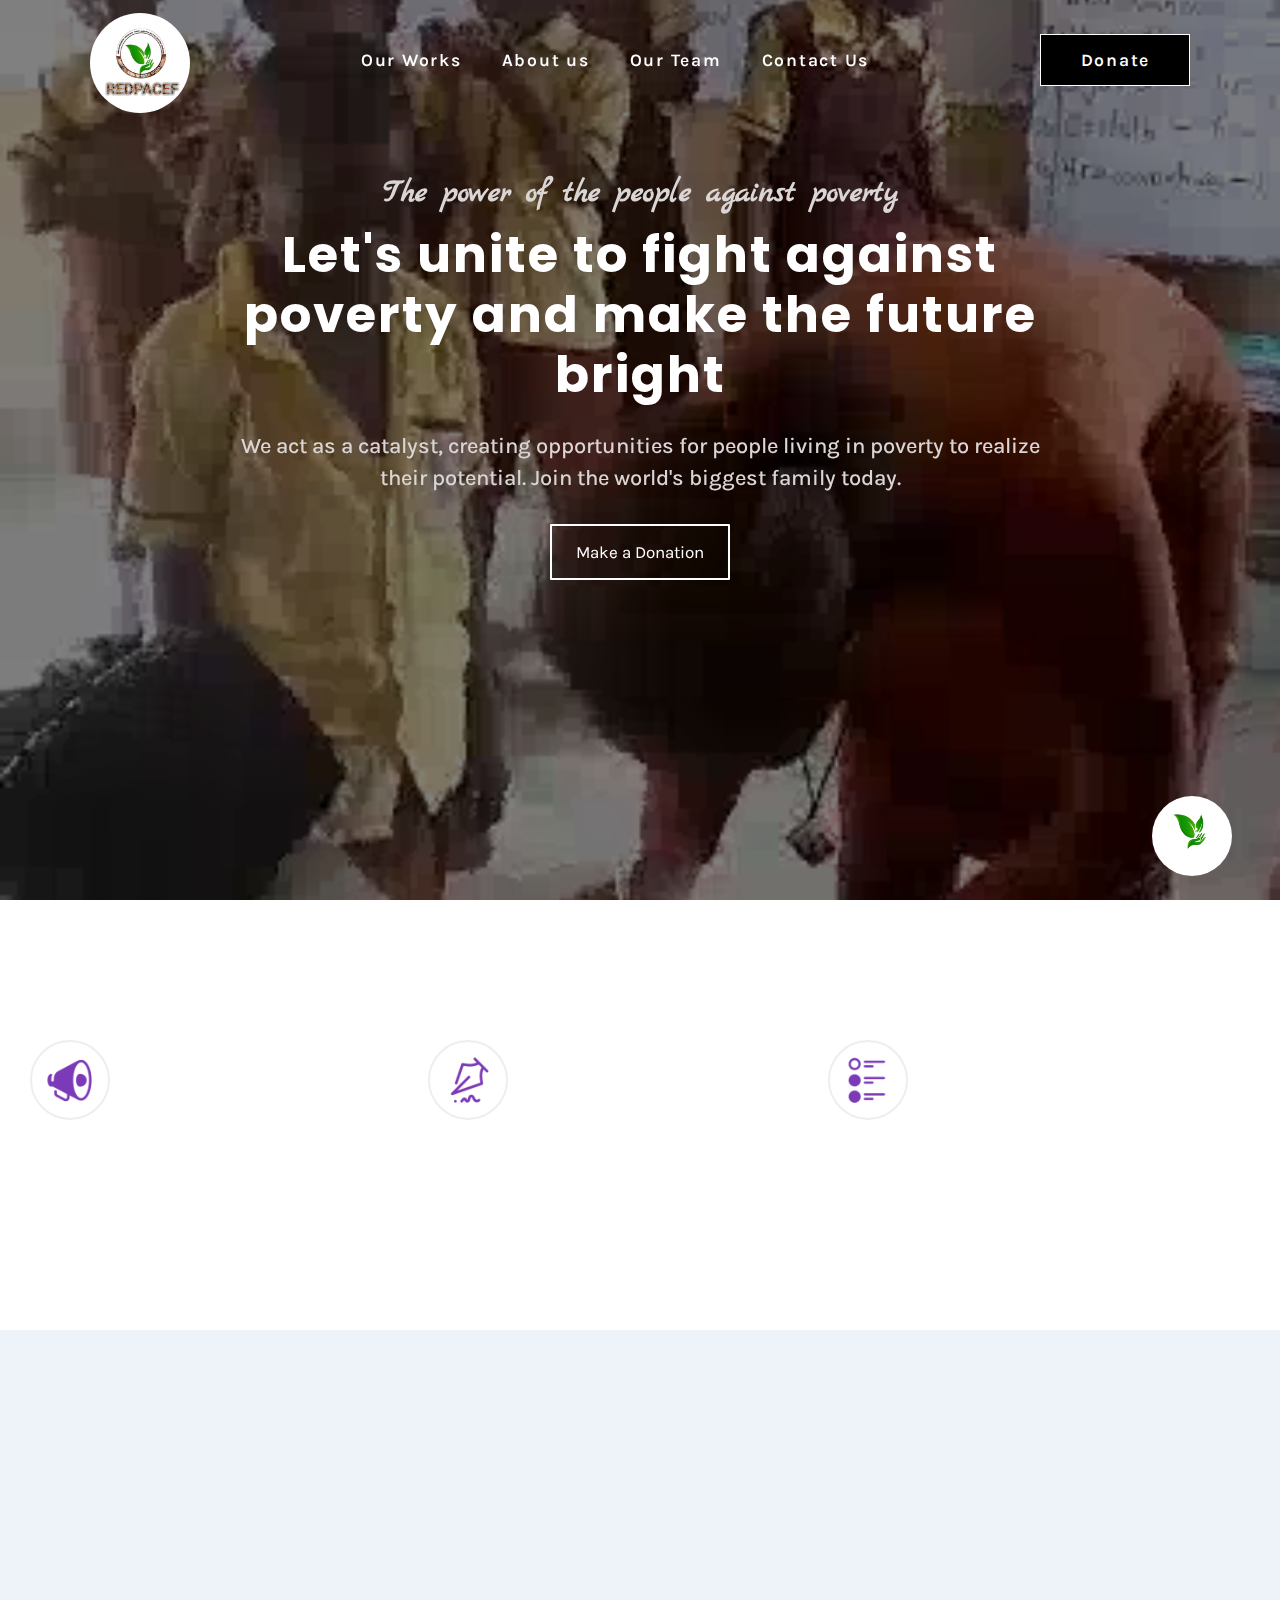
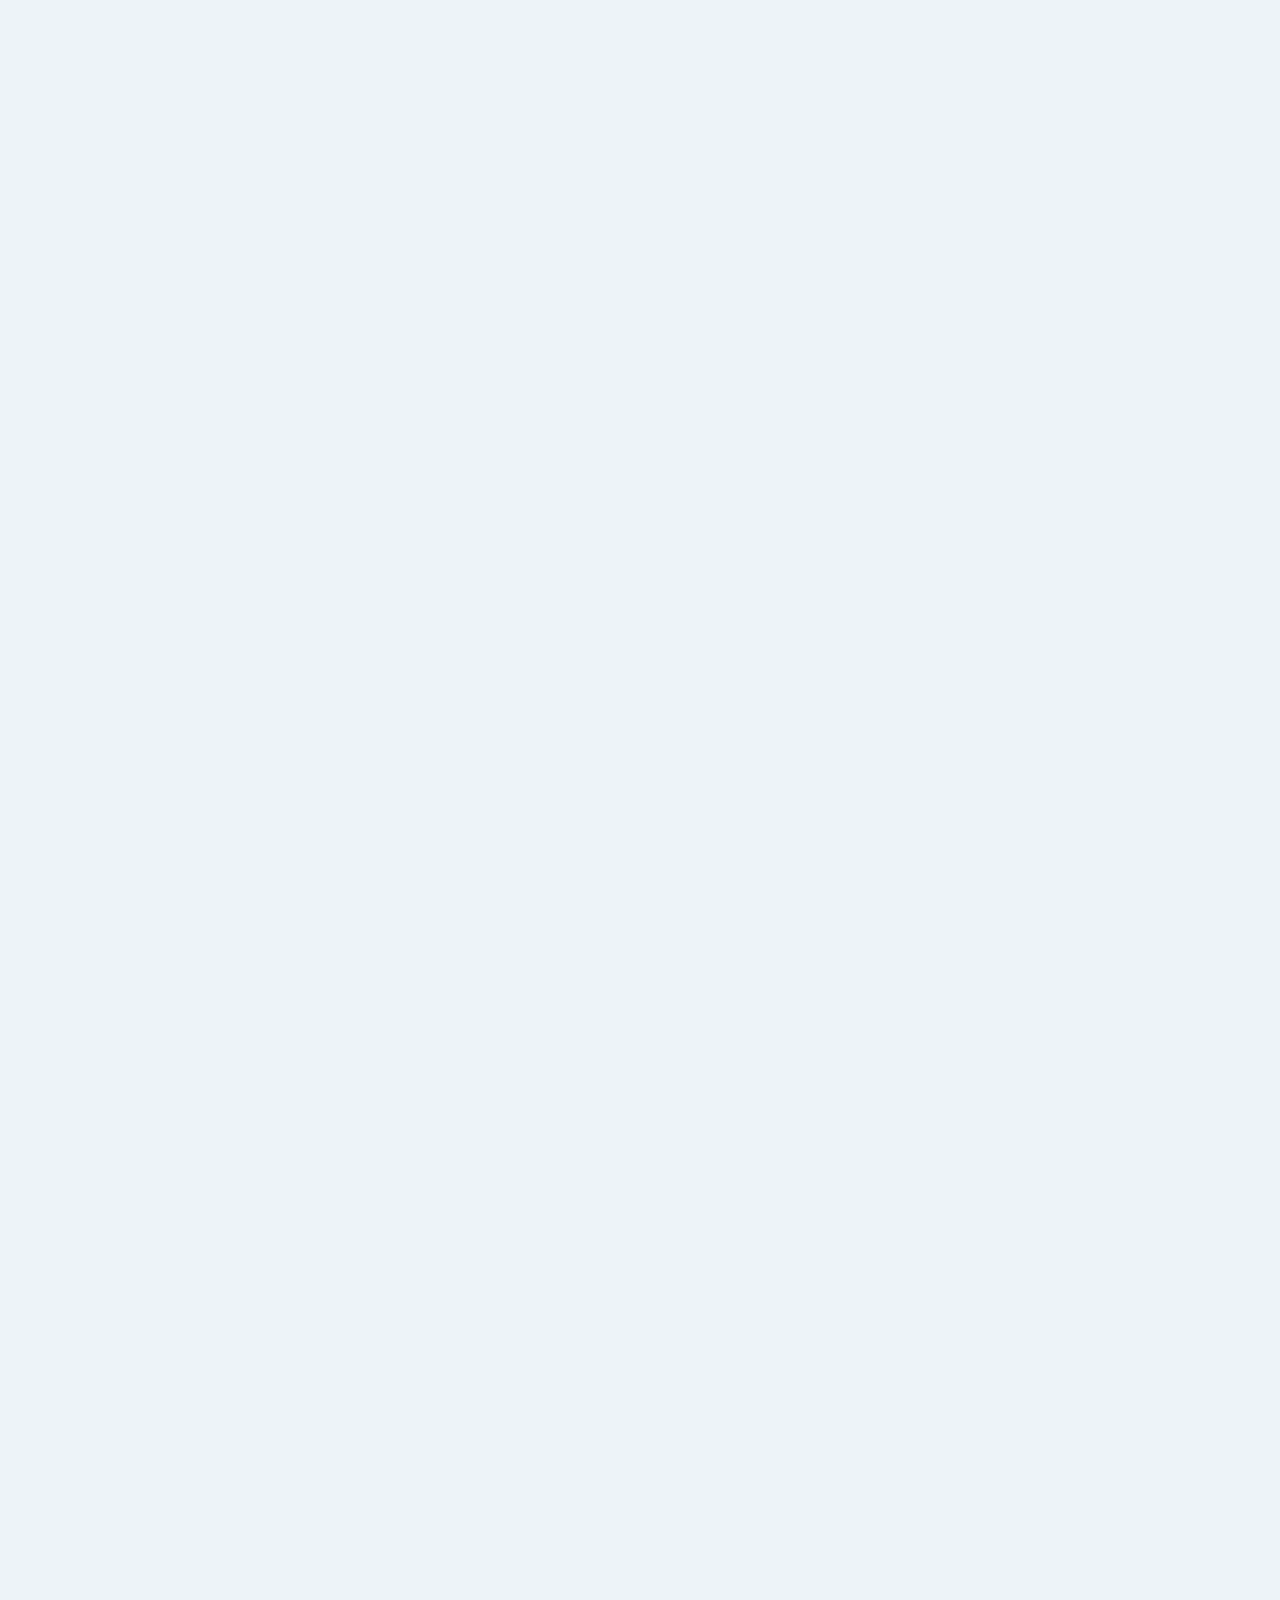
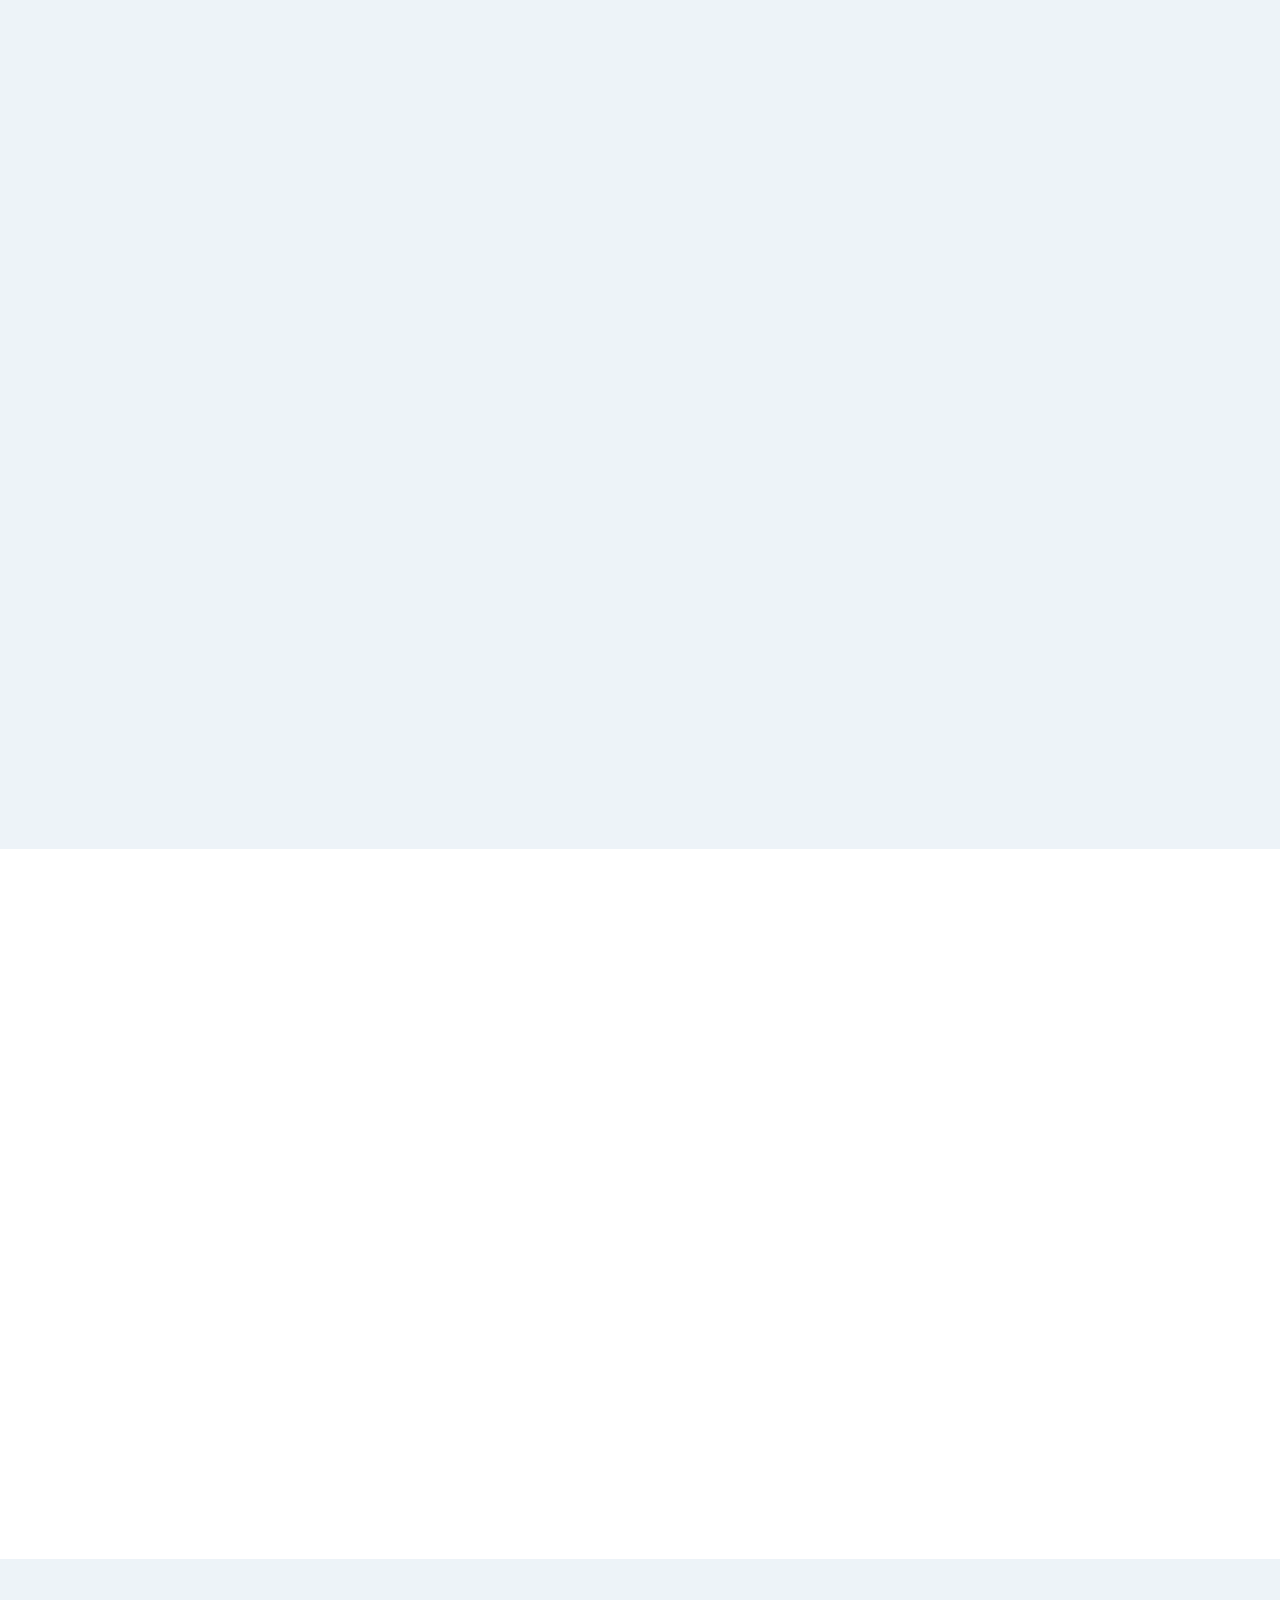
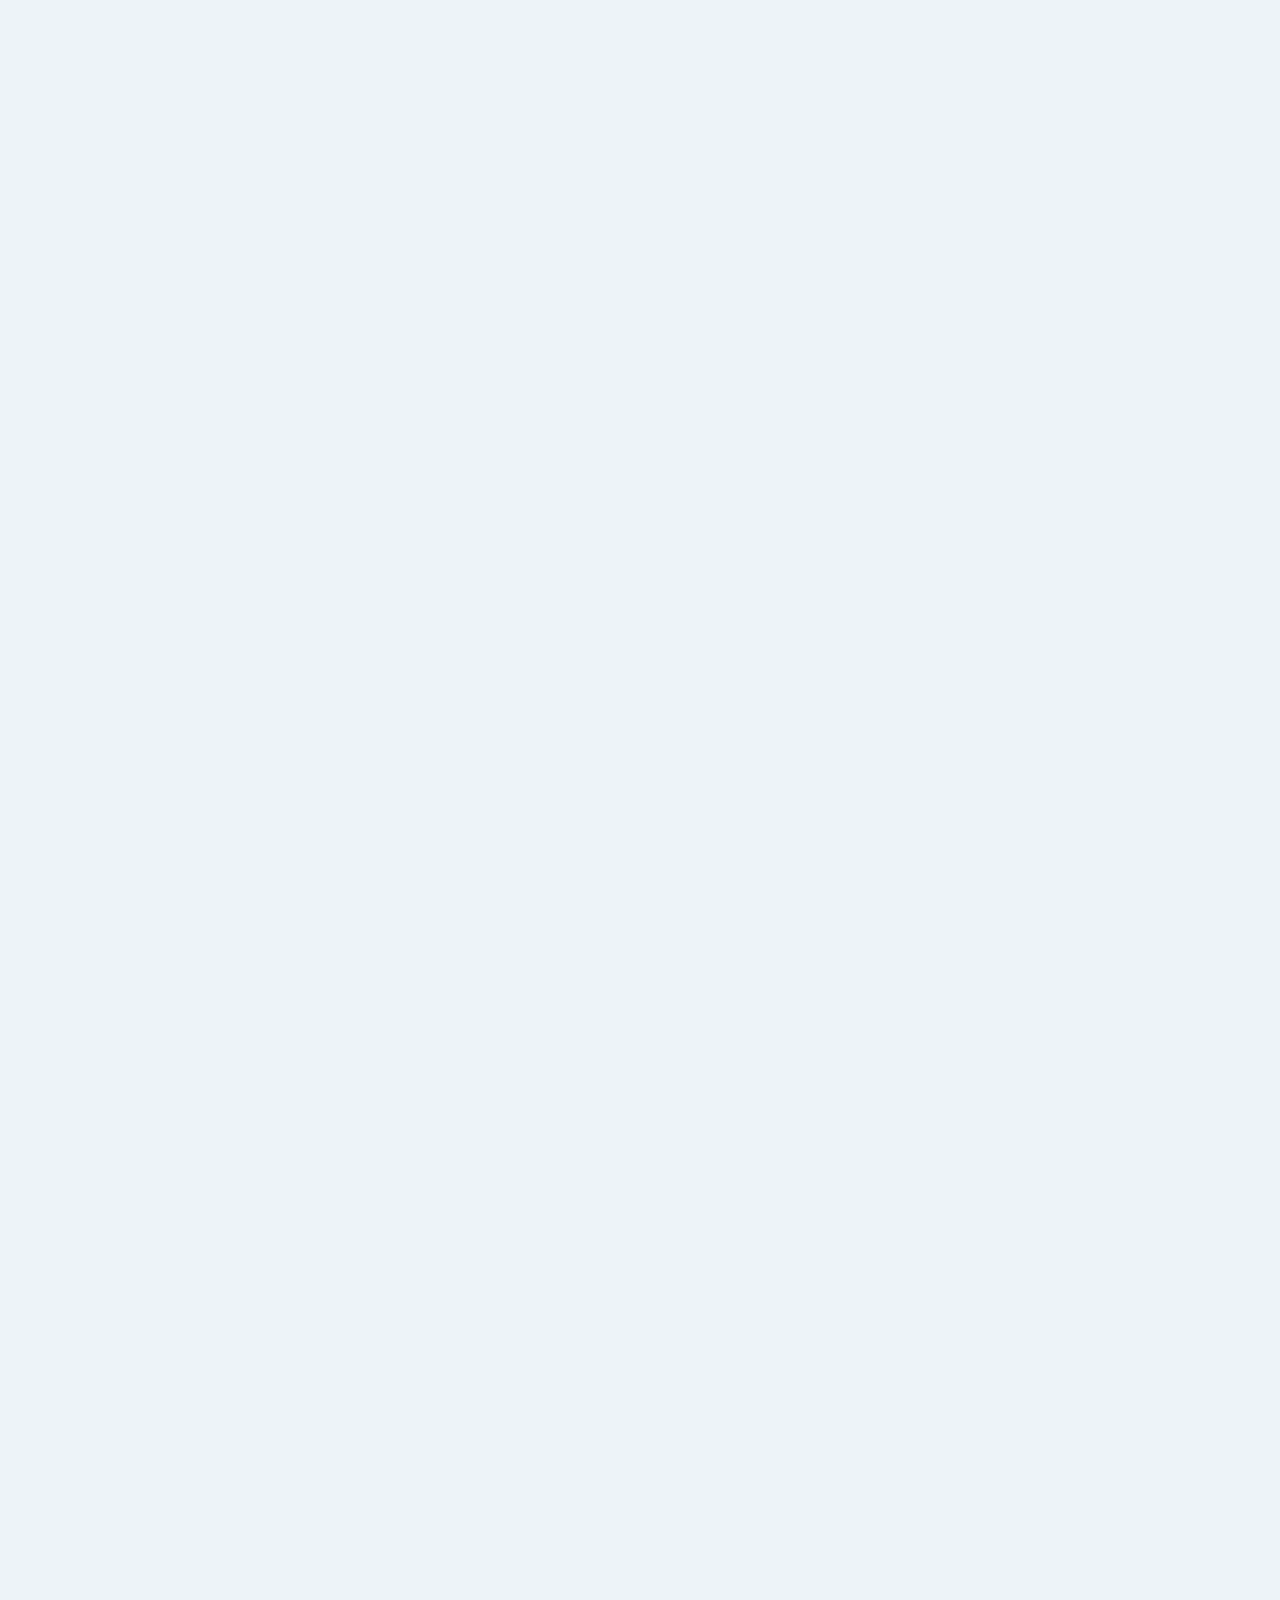
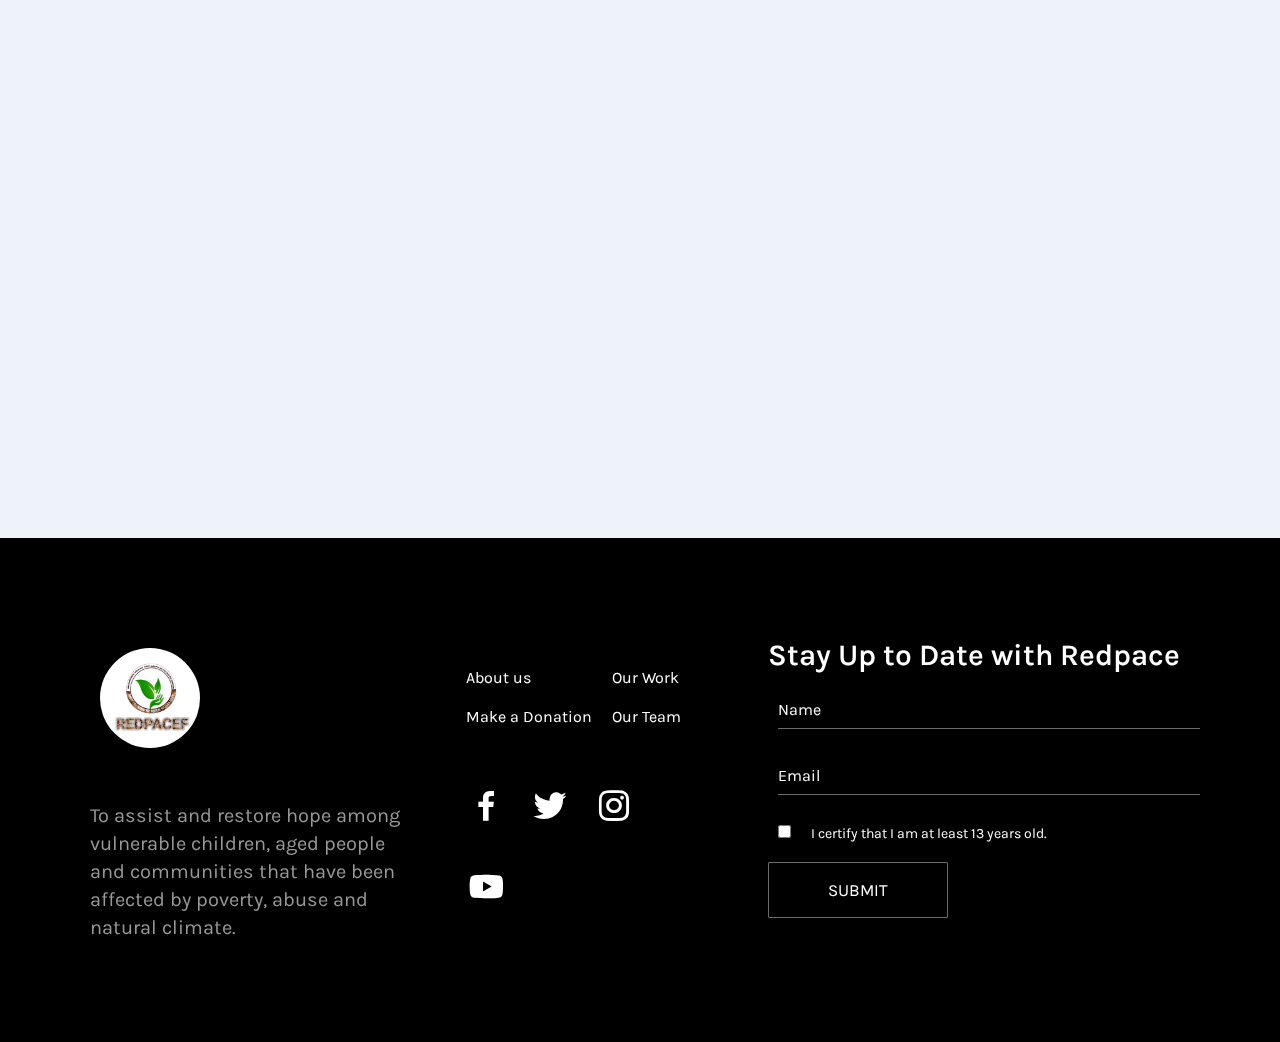
==== index.html @ 3abe515c "first commit" ====
<!DOCTYPE html>
<html lang="en">
<head>
    <meta charset="UTF-8">
    <meta name="viewport" content="width=device-width, initial-scale=1.0">
    <title>Redpace Foundation</title>
    <script defer src="index.js"></script>
    <link href="https://unpkg.com/aos@2.3.1/dist/aos.css" rel="stylesheet">
    <script src="https://unpkg.com/aos@2.3.1/dist/aos.js"></script>
    <link rel="preconnect" href="https://fonts.googleapis.com">
    <link rel="preconnect" href="https://fonts.gstatic.com" crossorigin>
    <link href="https://fonts.googleapis.com/css2?family=Karla:wght@200;300;400;500;600;700;800&display=swap" rel="stylesheet">    
    <link href='https://unpkg.com/boxicons@2.1.4/css/boxicons.min.css' rel='stylesheet'>
    <link rel="preconnect" href="https://fonts.googleapis.com">
    <link rel="preconnect" href="https://fonts.gstatic.com" crossorigin>
    <link href="https://fonts.googleapis.com/css2?family=Poppins:wght@200;300;400;500;600&display=swap" rel="stylesheet">
    <link rel="preconnect" href="https://fonts.googleapis.com">
    <link rel="preconnect" href="https://fonts.gstatic.com" crossorigin>
    <link href="https://fonts.googleapis.com/css2?family=Marck+Script&display=swap" rel="stylesheet">
    <link rel="stylesheet" href="css/index.css">
</head>
<body>
    <nav>
        <a class="logo-link" href="index.html"><img src="Images/logo.jpg" alt=""></a>
        <ul>
            <li data-aos="fade-up" data-aos-duration="600"><a href="#works">Our Works</a></li>
            <li data-aos="fade-up" data-aos-duration="200"><a href="#About">About us</a></li>
            <li data-aos="fade-up" data-aos-duration="600"><a href="#team">Our Team</a></li>
            <li data-aos="fade-up" data-aos-duration="400"><a href="#contact">Contact Us</a></li>
            <a class="donate-btn btn-donate" href="donate.html">Donate</a>
        </ul>
       <a class="donate-btn" href="donate.html">Donate</a>
        <div class="menu-icon"></div>
    </nav>

    <section class="home">
        <div class="home-content">
        <h2  data-aos="fade-up" data-aos-duration="900">The power of the people against poverty</h2>
        <h1  data-aos="fade-up" data-aos-duration="1200">Let's unite to fight against poverty and make the future bright</h1>
        <p  data-aos="fade-up" data-aos-duration="1500">We act as a catalyst, creating opportunities for people living in poverty to realize their potential. Join the world's biggest family today.</p>
        <a href="donate.html"><button  data-aos="fade-up" data-aos-duration="1600">Make a Donation</button></a>
        </div>
        <img src="Images/IMG-20231026-WA0020.jpg" alt="">
        <div class="video-cont">
        <video data-aos="fade-in" data-aos-duration="600" class="video" width="100%" height="100%" autoplay muted> <source src="video/5a1a7dff-c478-43d3-8184-77f9ff622167.mp4" type="video/mp4"></video></div>
    </section>

    <section id="mission">
        <div class="mission-container">
            <div class="mission-div">
                <div class="mission-img"><img src="Images/64fc615b1a7e3b207668d90c_ico-1.png" alt=""></div>
                <div class="mission-text">
                <div class="mission-txt-1">
                 <h1 data-aos="fade-up" data-aos-duration="200">Our Mission</h1>  
                 <p data-aos="fade-up" data-aos-duration="400"> To assist and restore hope among vulnerable children, aged people and communities that have been affected by poverty, abuse and natural climate.</p>
                </div></div>
            </div>
            <div class="mission-div">
                <div class="mission-img"><img src="Images/64fc61445e6e8fbe17f7fecb_ico-2.png" alt=""></div>
                <div class="mission-text">
                <div class="mission-txt-1">
                 <h1 data-aos="fade-up" data-aos-duration="600">Our Vision</h1>  
                 <p data-aos="fade-up" data-aos-duration="800">A community where children, vulnerable, aged people are empowered to improve their own livelihood through appropriate and affordable alternative.</p>
                </div></div>
            </div>
            <div class="mission-div">
                <div class="mission-img"><img src="Images/64fc614b6b4ef83f4e21b048_ico-3.png" alt=""></div>
                <div class="mission-text">
                <div class="mission-txt-1">
                 <h1 data-aos="fade-up" data-aos-duration="1000">Our Goals</h1>  
                 <p data-aos="fade-up" data-aos-duration="1200">To provide a holistic transformation of young and aged people, disadvantage communities by offering basic training and expose to life changing innovations</p>
                </div></div>
            </div>
        </div>
    </section>

    <section id="works">
        <div class="work-container">
            <div class="about-rhs">
                <div data-aos="fade-in-left" data-aos-duration="200" class="rhs-bottom">
                    <img  src="Images/IMG-20231026-WA0034.jpg" alt=""> 
                    <img src="Images/IMG-20231026-WA0033.jpg" alt="">
                </div>
            
                <div data-aos="fade-in-left" data-aos-duration="400" class="rhs-top">
                    <img src="Images/IMG-20231026-WA0036.jpg" alt="">
                    <img src="Images/IMG-20231026-WA0035.jpg" alt="">
                </div> 
            </div>
        
            <div data-aos="fade-in-right" data-aos-duration="600" class="about-lhs">
                <h1>Our Works</h1>
                <h2>Education impact 2023 (Sapele)</h2>   
                <p>Working to unmask inequalities in education, families who earn below $2 per day faces harsh economic realities that exclude them from modern education system. Fighting educational crisis globally, children in rural and under-served communities in Nigeria are left behind as they are not equipped to adapt or transition to the new methods of learning</p>
            </div>
        </div>
    </section>
    <section id="works">
        <div class="work-container">
            <div class="about-rhs">
                <div data-aos="fade-in-left" data-aos-duration="200" class="rhs-bottom">
                    <img  src="Images/okie.jpeg" alt=""> 
                </div>
            
            </div>
        
            <div data-aos="fade-in-right" data-aos-duration="600" class="about-lhs">  
                <p>Presentation of new uniforms to the Headmistress of okotie eboh primary school II Sapele Delta on  December 2023</p>
            </div>
        </div>
    </section>
    <section id="works">
        <div class="work-container">
            <div class="about-rhs">
                <div data-aos="fade-in-left" data-aos-duration="200" class="rhs-bottom">
                    <img  src="Images/before.jpeg" alt=""> 
                </div>
            
            </div>
        
            <div data-aos="fade-in-right" data-aos-duration="600" class="about-lhs">  
                <h2>REDPACE Foundation visited Okotie Eboh Primary School || Sapele on April 2022</h2>
                <p>Transforming dreams into reality, REDPACE Foundation recently brought smiles to Okotie Eboh Primary School II pupils in Sapele, Delta State. A wave of joy swept through the classrooms as we provided them with brand-new school uniforms, igniting a sense of pride and unity. Together, we believe in the power of education to shape brighter futures. By dressing these young minds in confidence, we pave the way for a promising tomorrow. Join us on this journey of empowerment and make a lasting impact on these eager learners.</p>
            </div>
        </div>
    </section>
    <section id="works">
        <div class="work-container">
            <div class="about-rhs">
                <div data-aos="fade-in-left" data-aos-duration="200" class="rhs-bottom">
                    <img  src="Images/after.jpeg" alt=""> 
                </div>
            
            </div>
        
            <div data-aos="fade-in-right" data-aos-duration="600" class="about-lhs">  
                <h2></h2>
                <p>Pupils of Okotie eboh primary school II Sapele on New Uniforms outfit</p>
            </div>
        </div>
    </section>
    <section id="works">
        <div class="work-container">
            <div class="about-rhs">
                <div data-aos="fade-in-left" data-aos-duration="200" class="rhs-bottom">
                    <img  src="Images/visit.jpeg" alt=""> 
                </div>
            
            </div>
        
            <div data-aos="fade-in-right" data-aos-duration="600" class="about-lhs">  
                <h2></h2>
                <p>Unlocking hope and smiles, REDPACE Foundation extends a compassionate hand to orphanages, providing vital support. Together, we nurture dreams, offering education, healthcare, and a loving environment. Join us in making a difference, as every contribution amplifies the impact of our collective love and care.</p>
            </div>
        </div>
    </section>
    <section id="works">
        <div class="work-container">
            <div class="about-rhs">
                <div data-aos="fade-in-left" data-aos-duration="200" class="rhs-bottom">
                    <img  src="Images/orphan.jpeg" alt=""> 
                </div>
            
            </div>
        
            <div data-aos="fade-in-right" data-aos-duration="600" class="about-lhs">  
                <h2>REDPACE Foundation visited Testimony Orphanage Home Sapele on April 2022.</h2>
                <p>In April 2022, REDPACE Foundation embarked on a heartwarming journey to Testimony Orphanage Home in Sapele. The visit was not just a philanthropic endeavor; it was a testament to our commitment to spreading compassion and brightening the lives of those in need.</p>
            </div>
        </div>
    </section>

    <section id="works">
        <div class="work-container">
            <div class="about-rhs">
                <div data-aos="fade-in-left" data-aos-duration="200" class="rhs-bottom">
                    <iframe width="100%" height="250" src="https://www.youtube.com/embed/44tSZSJahOA?feature=share" frameborder="0" allowfullscreen="allowfullscreen" allow="fullscreen; gyroscope"></iframe>
                </div>
            
            </div>
        
            <div data-aos="fade-in-right" data-aos-duration="600" class="about-lhs">  
                <h2>REDPACE Foundation visited Testimony Orphanage Home Sapele on April 2022.</h2>
                <p>In April 2022, REDPACE Foundation embarked on a heartwarming journey to Testimony Orphanage Home in Sapele. The visit was not just a philanthropic endeavor; it was a testament to our commitment to spreading compassion and brightening the lives of those in need.</p>
            </div>
        </div>
    </section>


    <section id="About">
        <div class="about-container">
        <div data-aos="fade-up" data-aos-duration="200" class="about-lhs"><h1>About Us</h1>
         <h2>Welcome to Redpace Foundation</h2>   
        <p>The Rural Environmental Development Poverty Alleviation and Child's Education Foundation was founded in 2021 by A. A. Saint 
            The Foundation was born out of the great passion for changing life positively.</p>
        <div data-aos="fade-up" data-aos-duration="400" class="btns">
        <a href="#About"><button class="about-btn"  data-aos="fade-up" data-aos-duration="1800">About Us</button></a>
        <a href="donate.html"><button class="about-btn"  data-aos="fade-up" data-aos-duration="1800">Make a Donation</button></a>
        </div></div>
         <div class="about-rhs">
        <div data-aos="fade-in-right" data-aos-duration="600" class="rhs-bottom">
            <img src="Images/IMG-20231103-WA0009.jpg" alt=""> 
        </div>
        <div data-aos="fade-in-right" data-aos-duration="800" class="rhs-top">
            <img src="Images/IMG-20231103-WA0005.jpg" alt="">
            <img src="Images/IMG-20231103-WA0008.jpg" alt=""></div> 
        </div></div>
    </section>
    <section id="team">
        <h1 data-aos="fade-up" data-aos-duration="200">Our Team</h1>
        <h2 data-aos="fade-up" data-aos-duration="400">Board of Directors</h2>
         <h3 data-aos="fade-up" data-aos-duration="600">REDPACE is committed to making positive change in Nigeria and globally.</h3>
         <div data-aos="fade-up" data-aos-duration="800" class="our-team">
            <div class="team-member">
                <img src="Images/IMG-20231103-WA0004.jpg" alt="">
                <div class="team-text">
                <p>AKPOWEVWE AGHOGHO SAINT</p>
                <p>MD/CEO/Founder</p>
                </div>
            </div>

            <div class="team-member">
                <img src="Images/IMG-20231103-WA0014.jpg" alt="">
                <div class="team-text">
                <p>Engr ERIGHA ONAKPOMA</p>
                <p>BOARD ADMINNISTRATIVE DIRECTOR</p>
                </div>
            </div>

            <div class="team-member">
                <img src="Images/Gia Mori.jpeg" alt="">
                <div class="team-text">
                <p>GAIA MORI</p>
                <p>BOARD PROGRAM/PROJECT CONSULTANT</p>
                </div>
            </div>

            <div class="team-member">
                <img src="Images/IMG-20231105-WA0019.jpg" alt="">
                <div class="team-text">
                <p>ENGR OBAZUAYE TOLURUNJU</p>
                <p>BOARD PROJECT DIRECTOR</p>
                </div>
            </div>

            <div class="team-member">
                <img src="Images/weird.jpeg"alt="">
                <div class="team-text">
                <p>DANNIS TOHANRO</p>
                <p>BOARD PROJECT MANAGER/CONSULTANT</p>
                </div>
            </div>
    </section>
    <section id="team">
        <h2 data-aos="fade-up" data-aos-duration="200">TEAM</h2>
         <div data-aos="fade-up" data-aos-duration="800" class="our-team">
            <div class="team-member">
                <img src="Images/ANDREW.jpeg" alt="">
                <div class="team-text">
                <p>ANDREW DAUTIYA</p>
                <p>PROJECT REARSHER</p>
                </div>
            </div>

            <div class="team-member">
                <img src="Images/OGO.jpeg" alt="">
                <div class="team-text">
                <p>OGO OBIYE BLESSING</p>
                <p>FIELD MANAGER</p>
                </div>
            </div>

            <div class="team-member">
                <img src="Images/IMG-20231105-WA0016.jpg" alt="">
                <div class="team-text">
                <p>EJIRO ANDREW</p>
                <p>EDITOR</p>
                </div>
            </div>
    </section>
    <section id="team">
        <h2 data-aos="fade-up" data-aos-duration="200">Global Advisory Board</h2>
         <div data-aos="fade-up" data-aos-duration="800" class="our-team">
            <div class="team-member">
                <img src="Images/PROMISE.jpeg" alt="">
                <div class="team-text">
                <p>PROMISE EMUDIAGA KIGHO</p>
                <p>Advisory Board Member</p>
                </div>
            </div>


            <div class="team-member">
                <img src="Images/PRINCE.jpeg" alt="">
                <div class="team-text">
                <p>Prince Tiomeme Osioh</p>
                <p>Advisory Board Member</p>
                </div>
            </div>
            
            
           
         </div>
    </section>

    <section id="contact">
        <div class="about-left">
            <div class="img-about" ><img src="Images/logo.jpg" alt=""></div>
            <p>To assist and restore hope among vulnerable children, aged people and communities that have been affected by poverty, abuse and natural climate.</p>
        </div>
        <div class="about-mid">
            <div class="nav">
            <div class="nav-left">
                <a href="#about"><p>About us</p></a>
                <a href="donate.html"><p>Make a Donation</p></a>
            </div>
            <div class="nav-right">
                <a href="#works"><p>Our Work</p></a>
                <a href="#team"><p>Our Team</p></a>
            </div>
        </div>
            <div class="socials">
                <i class='bx bxl-facebook'></i>
                <i class='bx bxl-twitter' ></i>
                <i class='bx bxl-instagram' ></i>
                <i class='bx bxl-youtube' ></i>
            </div>
        </div>
        <div class="about-right">
            <h1>Stay Up to Date with Redpace</h1>
            <div class="form">
                <input type="text" placeholder="Name">
            </div>
            <div class="form">
                <input type="email" placeholder="Email">
            </div>
            <div class="checkbox"><input class="check" type="checkbox">
            <p>I certify that I am at least 13 years old.</p></div>
            <button class="about-button">SUBMIT</button>
        </div>
    </section>
</body>
</html>
---- css/index.css ----
* {
    padding: 0;
    margin: 0;
    box-sizing: border-box;
    font-family: 'Karla', sans-serif;
}
html {
    scroll-behavior: smooth;
}
nav {
    position: fixed;
    padding: 60px 7%;
    justify-content: space-between;
    align-items: center;
    height: 6em;
    width: 100%;
    overflow: hidden;
    display: flex;
    z-index: 10;
    transition: 0.1s ease-in-out;
}
nav img {
    width: 100px;
    height: 100px;
    border-radius: 100%;
    margin-top: 10px;
}
.nav-active {
    background-color: #fff;
}
.nav-active nav img {
    border: 1px solid #000;
} 
.nav-active h1 {
    color: black;
}
.nav-active a {
    color: black;
}
.nav-active .donate-btn {
    color: #fff;
}
li {
    list-style: none;
    margin: 0 20px;
}
.menu-icon {
    display: none;
    width: 25px;
    height: 3px;
    background-color: #fff;
    transform: translateY(-50%);
    transition: 0.5s;
    border-radius: 5px;
    cursor: pointer;
    z-index: 1000;
    
}

.menu-icon::before
 {
    content: '';
    position: absolute;
    width: 25px;
    height: 3px;
    background: black;
    transition: 0.5s;
    border-radius: 5px;
}
.menu-icon::after {
    content: '';
    position: absolute;
    width: 25px;
    height: 3px;
    background: black;
    transition: 0.5s;
    border-radius: 5px;
}
.donate {
    padding: 160px 7% 100px 7%;
    background-color: #edf3f8;
}
.donate h1 {
    font-size: 1.5rem;
    color: #666666;
    letter-spacing: 3px;
    margin-bottom: 20px;
    text-align: center;
    line-height: 1.2;    
}
.donate h2 {
    font-size: 3.0625rem;
    letter-spacing: 1.5px;
    line-height: 1.2244897959;
    letter-spacing: 3px;
    margin-top: 25px;
    margin-bottom: 100px;
    text-align: center;
    font-weight: 800;
}
.donate-container {
    display: flex;
    gap: 50px;
}
.donate-left p{
    font-size: 16pt;
    letter-spacing: 0;
    line-height: 1.4;
}
.donate-right {
    padding: 10px;
    background-color: #fff;
}
.donate-right img {
    box-shadow: 0 15px 40px rgba(0,0,0,.26);    
    margin: 25px auto 0;
    max-width: 540px;
    min-height: 600px;
    padding: 0 ;
    object-fit: cover;
}
.donate-left-box p {
    font-size: 16px;
    line-height: 20px;
    text-align: center;
    font-weight: 600;
}
.buttons button {
    transition: all 0.2s ease-in-out 0s;
    border: 2px solid rgb(224, 224, 224);
    color: rgba(0, 0, 0, 0.9);
    height: 56px;
    margin: 2px;
    font-weight: 700;
    background-color: rgb(224, 224, 224);
    border-radius: 8px;
    box-shadow: none;
}
.buttons button:hover {
    background-color: #000;
    color: #fff;
}
.check {
    width: auto;
}
.input {
    width: 100%;
    display: flex;
    margin-left: auto;
    margin-right: auto;
    color: #000;
    background-color: rgb(224, 224, 224);
    border: 0;
    height: 56px;
    margin-top: 20px;
    border-radius: 8px;
}
.input::placeholder {
    color: #000;
    font-weight: 600;
    font-size: 14px;
    text-align: center;
}
.checkbox {
    color: #000;
    margin: 20px auto 20px auto;
}
.checkbox p {
    color: #fff;
    font-size: 14px;
}
.check-p {
    color: #000;
}
.submit {
    background-color: #000;
    width: 100%;
    border-radius: 8px;
    margin-left: auto;
    margin-right: auto;
}
.donate-btn {
    padding: 15px;
    width: 150px;
    background: #000;
    border: 1px solid #fff;
    text-align: center;
    transition: .4s ease-in;
}
.donate-btn:hover{
    background: #fff;
    color: #000;
}
.donate-left-box span {
    display: flex;
    justify-content: center;
    align-items: center;
    width: 160px;
    margin: 30px auto 30px auto;
    text-align: center;
    height: 40px;
    border-radius: 20px;
    font-size: 1.2rem;
    color: #fff;
    background-color: #000;
}
.buttons {
    display: grid;
    margin-top: 20px;
    justify-content: center;
    grid-template-columns: auto auto;
    grid-template-rows: auto;
    gap: 10px;
}
.nenu-icon::before {
    top: -10px;
}
.menu-icon::after {
    bottom: 10px;
}
.menu-icon.active {
    background-color: white;
}
.menu-icon.active::before {
    top: 0;
    transform: rotate(45deg);
}
.menu-icon.active::after {
    top: 0;
    transform: rotate(135deg);
} 
nav ul {
    display: flex;
}
.logo-link:hover {
    padding: 0;
    background-color: transparent;
}
.donate-list a {
    color: #000;
}
nav a {
    text-decoration: none;
    color: white;
    font-size: 1.1em;
    letter-spacing: 1.75px;
    font-weight: 600;
    transition: ease-in 0.2s;
}
nav a:hover {
    color: #d8d1d1;
}
.home {
    width: 100%;
    height: 100vh;
    padding-bottom: 11em;
    padding-left: 7%;
    padding-right: 7%;
    padding-top: 11em;
    background-position: sticky;
    background-repeat: no-repeat;
    background-position: 50% 50%;
    background-size: cover;
}
.video-cont {
    width: 100%;
    height: 100vh;
    overflow: hidden;
    object-fit: cover;
}
.video {
    width: 100%;
    height: 100%;
    object-fit: cover;
    position: absolute;
    object-position: 50% 50%;
    left: 0;
    top: 0;
    filter:brightness(50%);
    right: 0;
    overflow: hidden;
    bottom: 0;
    z-index: -1;
}
video {
    filter: brightness(70%);
}
.home-content {
    width: 800px;
    height: 100%;
    text-align: center;
    margin: auto;
}
.home h1 {
    color: #fff;
    font-size: 50px;
    line-height: 60px;
    font-weight: 700;
    padding: 5px 0px;
    letter-spacing: 2px;
    margin-bottom: 10px;
    font-family: 'Poppins', sans-serif;
}
.home h2 {
    color: #dbd6d6;
    font-size: 32px;
    line-height: 24px;
    font-weight: 900;
    padding: 5px 0px;
    font-family: 'Marck Script', cursive;
    margin-bottom: 10px;
}
.home p {
    padding-top: 10px;
    color: #dbd6d6;
    font-size: 22px;
    line-height: 32px;
    font-weight: 500;
    padding-bottom: 30px;
}
button {
    width: 180px;
    height: 56px;
    border-radius: 1px;
    color: #fff;
    background: transparent;
    font-size: 17px;
    border: 2px solid #fff;
}
button:hover {
    background-color: #fff;
    color: #000;
}
.home img {
    width: 80px;
    height: 80px;
    border-radius: 100%;
    position: absolute;
    right: 3em;
    bottom: 1.5em;
}
#mission {
    height: 100%;
    background-color: #fff;
    display: flex;
}
.mission-container {
    
    padding-left: 30px;
    padding-right: 30px;
    margin: auto;
    height: 100%;
    padding-top: 140px;
    padding-bottom: 140px;
    width: 100%;
    display: flex;
    position: relative;
}
.mission-div {
    display: flex;
    justify-content: space-between;
}
.mission-img img {
    width: 80px;
    height: 80px;
    border: 2px solid #eee;
    border-radius: 100%;
    padding: 10px;
}
.mission-img img:hover {
    background-color: purple;
}
.mission-txt-1 {
    width: 90%;
    padding-left: 20px;
}
.mission-txt-1 h1 {
    font-size: 1.5em;
    margin-bottom: 10px;
    font-weight: 500;
}
.mission-txt-1 p {
    font-size: 1em;
    line-height: 1.4;
}
#works {
    height: 100%;
    background-color: #edf3f8;
    display: flex;
}

.about-container {
    display: flex;
    gap: 50px;
    padding: 100px 7% 100px 7%;
    justify-content: space-between;
}
.work-container {
    display: flex;
    gap: 50px;
    padding: 20px 7% 30px 7%;
    justify-content: space-between;
}
.about-lhs {
    text-align: left;
    margin-top: auto;
    width: 45%;
    margin-bottom: auto;
}
.btns {
    display: flex;
    gap: 10px;
    margin-top: 30px;
}
.about-btn {
    background-color: #000;
    color: #fff;
    padding: 15px;
} 
.about-lhs h2 {
    font-size: 1.5625rem;
    letter-spacing: 0;
    line-height: 1.4;
    margin-bottom: 30px;
    margin-top: 20px;
    font-weight: 500;
    font-family: 'Poppins', sans-serif;
}
.about-lhs h1 {
    font-size: 3rem;
    color: #000;
    letter-spacing: 1.5px;
    line-height: 1.25;
    font-weight: 900;
    margin-bottom: 10px;
    font-family: 'Poppins', sans-serif;
}
.about-lhs p {
      font-size: 1.25rem;
      letter-spacing: 0;
      line-height: 1.4;
      color: #999999;
}
.about-rhs {
    display: block;
    gap: 20px;
    width: 50%;
}
.rhs-top {
    display: flex;
    gap: 10px;
    margin-top: 10px;
}
.rhs-bottom {
    display: flex;
    gap: 10px;
}
.rhs-bottom img {
    width: 100%;
    padding: 10px;
    background-color: #fff;
    height: 250px;
    object-fit: cover;
    object-position: 50% 20%;
}
.btn-donate {
    display: none;
}
.rhs-top img:nth-child(1) {
    width: 100%;
    height: 250px;
    padding: 10px;
    background-color: #fff;
    object-fit: cover;
}
.rhs-top img:nth-child(2) {
    width: 100%;
    padding: 10px;
    background-color: #fff;
    height: 250px;
    object-fit: cover;
}
#team h2 {
    font-size: 3rem;
    color: #000;
    letter-spacing: 1.5px;
    line-height: 1.25;
    font-weight: 900;
    text-align: center;
    font-family: 'Poppins', sans-serif;
    }
    
#team h1 {
    font-size: 1.5625rem;
    letter-spacing: 0;
    line-height: 1.4;
    margin-top: 20px;
    font-weight: 500;
    text-align: center;
    font-family: 'Poppins', sans-serif;
    }
#team h3{
    font-size: 1.25rem;
    letter-spacing: 0;
    line-height: 1.4;
    color: #999999;
    text-align: center;
}
.team-text p:nth-child(1) {
    font-size: 1rem;
    margin-top: 10px;
    margin-bottom: 10px;
    font-weight: 700;
    text-align: center;
    font-family: 'Poppins', sans-serif;
}
.team-text p:nth-child(2) {
    font-size: 0.9rem;
    font-weight: 500;
    text-align: center;
}
#team {
    padding: 50px 7% 50px 7%;
    background-color: #edf3f8;
    
}
.our-team {
    display: grid;
    grid-template-columns: 1fr 1fr 1fr 1fr;
    grid-auto-rows: auto auto;
    gap: 10px;
    margin-top: 60px;
}
.donate {
    height: 100%;
}
.team-member {
    width: 100%;
    padding: 15px;
    background-color: #fff;
    border-radius: 8px;
    height: auto;
}
.team-member img {
    width: 100%;
    height: 250px;
}

.bx {
    color: #fff;
    font-size: 40px;
    margin-top: 40px;
    margin-right: 20px;

}
label {
    color: #fff;
}
.img-about img{
    width: 120px;
    height: 120px;
    padding: 10px;
    border-radius: 100%;
    object-fit: cover;
    margin-bottom: 40px;
}
#contact {
    background-color: #000;
    display: flex;
    padding: 100px 7% 100px 7%;
    gap: 60px;
}
.nav {
    display: flex;
    color: #d8d8dd;
    gap: 20px;
    margin-top: 30px;
}
.nav a {
    text-decoration: none;
    color: #fff;
}
.about-left {
    width: 30%;
}
.about-right {
    width: 40%;
}
.about-left p {
    font-size: 1.25rem;
    letter-spacing: 0;
    line-height: 1.4;
    color: #999999;
}
.nav-left p {
    margin-bottom: 20px;
}
.nav-right p {
    margin-bottom: 20px;
}
.about-right h1 {
    font-size: 1.87rem;
    color: #fff;
    font-weight: 600;
    margin-bottom: 20px;
}
.form {
    margin-bottom: 30px;
}
input {
    background-color: transparent;
    border: 1px solid #6b6b6b;
    border-width: 0px 0px 1px 0px;
    margin-left: 10px;
    padding: 10px 0;
    color: #fff;
    width: 100%;
}

::placeholder {
    color: #fff;
    font-size: 16px;
}
.checkbox {
    align-items: flex-start;
    color: #fff;
    display: flex;
    font-size: 16px;
    margin-bottom: 20px;
    gap: 20px;
}
.about-button {
    background-color: transparent;
    border: 1px solid #6b6b6b;
    border-radius: 1px;
}
@media only screen  and (max-width: 420px) {
    .menu-icon {
        display: block;}
    ul.active {
        left: 0;
        transition: 0.5s ease-in;
    }
    .nav-active .donate-btn {
    color: #fff;
}
.donate-container {
    display: block;
}
    .hidden {
        display: block;
        }
    .donate-btn {
         display: none;
        }
    .btn-donate {
        display: flex;
        color: #fff;
        justify-content: center;
        align-items: center;
    }
    .btn-donate:hover {
        background-color: #fff;
        border: 1px solid #000;
        color: #000;

    }
    nav {
        padding: 0px 15px;
       
        height: 4em;
        }
     nav ul {
        position: fixed;
        top: 0px;
        left: 100%;
        width: 100%;
        height: 50vh;
        background-color: white;
        flex-direction: column;
        transition: 0.5s ease-in;
        justify-content: center;
        align-items: center;
        gap: 2.5rem;
    }
    nav a {
        color: #000;
    }    
    nav img {
        width: 80px;
        margin-top: auto;
        margin-bottom: auto;
        height: 35px;
    }
    .home {
        padding-bottom: 4em;
        padding-left: 15px;
        padding-top: 8em;
    }
    .home-content {
        width: 80%;
        height: auto;
    }
    .home h1 {
        font-size: 30px;
        line-height: 40px;
        font-weight: 600;
    }
    .home h2 {
        font-size: 22px;
        line-height:30px;
    }
    .home p {
        font-size: 18px;
        line-height: 28px;
        padding-bottom: 30px;
    }
    button {
        width: 160px;
        height: 46px;
    }
    .home img {
        position: static;
        margin-left: auto;
        margin-right: auto;
        margin-top: 50px;
        display: flex;
        justify-content: center;
    }
    #mission {
        display: block;
    }
    .mission-container {
        padding-left: 15px;
        padding-right: 15px;
        padding-top: 80px;
        padding-bottom: 80px;
        display: block;
    }
    .about-container {
        display: block;
        gap: 40px;
        padding: 100px 7% 100px 7%;
    }
    #works {
    height: 100%;
    background-color: #edf3f8;
    display: flex;
}
.donate h2 {
    font-size: 2.5625rem;
    margin-bottom: 40px;
}
.work-container {
    display: block;
    gap: 40px;
}
    .about-lhs {
        text-align: center;
        width: 100%;
    }
    .btns {
        display: flex;
        flex-direction: column;
        gap: 20px;
        justify-content: center;
        align-items: center;
        margin-bottom: 30px;
        margin-top: 40px;
    }
    .about-btn {
        border: 1px solid #000;
        font-size: 1rem;
    } 
    .about-lhs h2 {
        margin-bottom: 20px;
        font-size: 1.8rem;
    }
    .about-lhs h1 {
        font-size: 2.8rem;
        color: red;
        margin-bottom: 20px;
    }
    .donate-right {
        margin-top: 40px;
    }
    .donate-right img {
        box-shadow: 0 15px 40px rgba(0,0,0,.26);    
        margin: 25px auto 0;
        max-width: 320px;
        min-height: auto;
        padding: 0 ;
        object-fit: cover;
    }
    .about-rhs {
        display: flex;
        flex-direction: column;
        gap: 20px;
        width: 100%;
    }
    .rhs-bottom {
        display: flex;
        flex-direction: column;
        gap: 20px;
    }
    .rhs-top {
        display: flex;
        flex-direction: column;
        gap: 20px;
        margin-bottom: 20px;
    }
    
    .mission-div {
        display: block;
    }
    .mission-img img {
        width: 50px;
        margin-bottom: 20px;
        margin-left: 4%;
        height: 50px;
    }
    .mission-img img:hover {
        background-color: purple;
    }
    .mission-txt-1 {
        width: 100%;
        padding-left: 20px;
    }
    .mission-txt-1 h1 {
        font-size: 26px;
        margin-bottom: 30px;
        font-weight: 500;
    }
    .mission-txt-1 p {
        font-size: 17px;
        margin-bottom: 40px;
    }
    .about-container {
        display: block;
        padding: 80px 15px 80px 15px;
    }
    .about-lhs {
        width: 100%;
        text-align: center;
        margin-top: auto;
        margin-bottom: auto;
    }
    .about-lhs h1 {
        font-size: 40px;
        margin-bottom: 20px;
    }
    .about-lhs p {
        font-size: 20px;
        margin-bottom: 40px;
    }
    #about {
        display: block;
        padding: 100px 15px 100px 15px;
    }
   
    .our-team {
        display: grid;
        grid-template-columns: auto;
        grid-auto-rows: auto auto auto auto auto auto;
        gap: 30px;
        margin-top: 60px;
    }
    
    .socials {
       display: flex;
       align-items: center;
       justify-content: center;
    }
    .bx {
        color: #fff;
        font-size: 30px;
        margin-top: 20px;
        margin-bottom: 30px;
        margin-right: 20px;
    }
    .about-lhs {
        width: 100%;
    }
    .img-about {
        margin-left: auto;
        margin-right: auto;
    }
    .img-about-sec {
       margin-left: auto;
       margin-right: auto;
    }
    #contact {
        display: block;
        padding: 80px 40px 80px 20px;
    }
    .nav {
        display: flex;
        justify-content: center;
    }
    .nav-left p {
        margin-bottom: 20px;
    }
    .nav-right p {
        margin-bottom: 20px;
    }
    .about-right h1 {
        font-size: 40px;
        margin-bottom: 20px;
    }
    .form {
        margin-bottom: 30px;
    }
    .about-left {
    width: 100%;
}
.about-right {
    width: 100%;
}
    input {
        background-color: transparent;
        border: 1px solid #6b6b6b;
        border-width: 0px 0px 1px 0px;
        margin-left: 10px;
        padding: 10px 0;
    }
    .about-button {
        background-color: transparent;
        border: 1px solid #6b6b6b;
        border-radius: 1px;
    }
    
}
@media only screen and (min-width: 430px) and (max-width: 900px) {
    .menu-icon {
        display: block;}
    ul.active {
        left: 0;
        transition: 0.5s ease-in;
    }
    .nav-active .donate-btn {
        color: #fff;
    }
    .donate-container {
        display: block;
    }
    .hidden {
        display: block;
        }
    nav {
        padding: 0px 20px;
       
        height: 5em;
        }
     nav ul {
        position: fixed;
        top: 0px;
        left: 100%;
        width: 100%;
        height: 50vh;
        background-color: white;
        flex-direction: column;
        transition: 0.5s ease-in;
        justify-content: center;
        align-items: center;
        gap: 2.5rem;
    }
    nav a {
        color: #000;
    }    
    nav img {
        width: 100px;
        margin-top: auto;
        margin-bottom: auto;
        height: 45px;
    }
    .home {
        padding-bottom: 4em;
        padding-left: 15px;
        padding-top: 12em;
        height: auto;
    }
    .home-content {
        width: 80%;
        height: auto;
    }
    .home h1 {
        font-size: 40px;
        line-height: 40px;
        font-weight: 600;
    }
    .home h2 {
        font-size: 28px;
        line-height:30px;
    }
    .home p {
        font-size: 22px;
        line-height: 28px;
        padding-bottom: 30px;
    }
    button {
        width: 200px;
        height: 60px;
    }
    .home img {
        position: static;
        margin-left: auto;
        margin-right: auto;
        margin-top: 50px;
        display: flex;
        justify-content: center;
    }
    .video-cont {
        width: 100%;
        height: auto;
        overflow: hidden;
        object-fit: cover;
    }
    .about-container {
        display: block;
        gap: 40px;
        padding: 100px 7% 100px 7%;
    }
    .about-lhs {
        text-align: center;
        width: 100%;
    }
    .btns {
        display: flex;
        gap: 20px;
        margin-bottom: 30px;
        margin-top: 40px;
    }
    .about-btn {
        border: 1px solid #000;
        margin-bottom: 30px;
    } 
    .about-lhs h2 {
        margin-bottom: 20px;
        font-size: 2rem;
    }
    .about-lhs h1 {
        font-size: 3rem;
        color: red;
        margin-bottom: 20px;
    }
    .about-rhs {
        display: flex;
        flex-direction: column;
        gap: 20px;
        width: 100%;
    }
    .rhs-top {
        display: flex;
        gap: 20px;
        margin-top: 20px;
    }
    .video {
        width: 100%;
        height: 100%;
        object-fit: cover;
        position: absolute;
        object-position: 50% 50%;
        filter: brightness(70%);
        left: 0;
        top: 0;
        right: 0;
        overflow: hidden;
        bottom: 0;
        z-index: -1;
    }
    #mission {
        display: flex;
    }
    .mission-container {
        padding-left: 20px;
        padding-right: 20px;
        padding-top: 80px;
        padding-bottom: 80px;
        display: flex;
    }
    .mission-div {
        display: block;
    }
    .mission-img img {
        width: 50px;
        margin-bottom: 20px;
        margin-left: 5%;
        height: 50px;
    }
    .mission-img img:hover {
        background-color: purple;
    }
    .mission-txt-1 {
        width: 100%;
        padding-left: 20px;
    }
    .mission-txt-1 h1 {
        font-size: 26px;
        margin-bottom: 30px;
        font-weight: 500;
    }
    .mission-txt-1 p {
        font-size: 16px;
        margin-bottom: 40px;
    }
    .about-lhs {
        width: 100%;
        text-align: left;
        margin-top: auto;
        margin-bottom: auto;
    }
    .about-lhs h1 {
        font-size: 40px;
        margin-bottom: 20px;
    }
    .about-lhs p {
        font-size: 20px;
        width: 100%;
        margin-bottom: 40px;
    }
    .socials {
       display: flex;
       align-items: center;
       justify-content: center;
    }
    .bx {
        color: #fff;
        font-size: 30px;
        margin-top: 20px;
        margin-bottom: 30px;
        margin-right: 20px;
    }
    .about-lhs {
        width: 100%;
    }
    .img-about {
        margin-left: auto;
        margin-right: auto;
    }
    .img-about-sec {
       margin-left: auto;
       margin-right: auto;
    }
    #contact {
        display: block;
        padding: 80px 15px 80px 15px;
    }
    .nav {
        display: flex;
        justify-content: center;
    }
    .nav-left p {
        margin-bottom: 20px;
    }
    .nav-right p {
        margin-bottom: 20px;
    }
    .about-right h1 {
        font-size: 40px;
        margin-bottom: 20px;
    }
    .our-team {
        grid-template-columns: auto auto;
        grid-auto-rows: auto auto auto;
    }
    .form {
        margin-bottom: 30px;
        width: 90%;
    }
    input {
        background-color: transparent;
        border: 1px solid #6b6b6b;
        border-width: 0px 0px 1px 0px;
        margin-left: 10px;
        color: #fff;
        padding: 10px 0;
    }
    .donate-btn {
        display: none;
       }
   .btn-donate {
       display: flex;
       color: #fff;
       justify-content: center;
       align-items: center;
   }
   .btn-donate:hover {
       background-color: #fff;
       border: 1px solid #000;
       color: #000;

   }
    .about-button {
        background-color: transparent;
        border: 1px solid #6b6b6b;
        border-radius: 1px;
    }
    #works {
        height: 100%;
        background-color: #edf3f8;
        display: flex;
    }
    .donate h2 {
        font-size: 2.5625rem;
        margin-bottom: 40px;
    }
    .work-container {
        display: block;
        gap: 40px;
    }
    .donate-right {
        margin-top: 40px;
    }
    .donate-right img {
        box-shadow: 0 15px 40px rgba(0,0,0,.26);    
        margin: 25px auto 0;
        max-width: 100%;
        min-height: auto;
        padding: 0 ;
        object-fit: cover;
    }
    .about-left {
        width: 100%;
    }
    .about-right {
        width: 100%;
    }
    
}
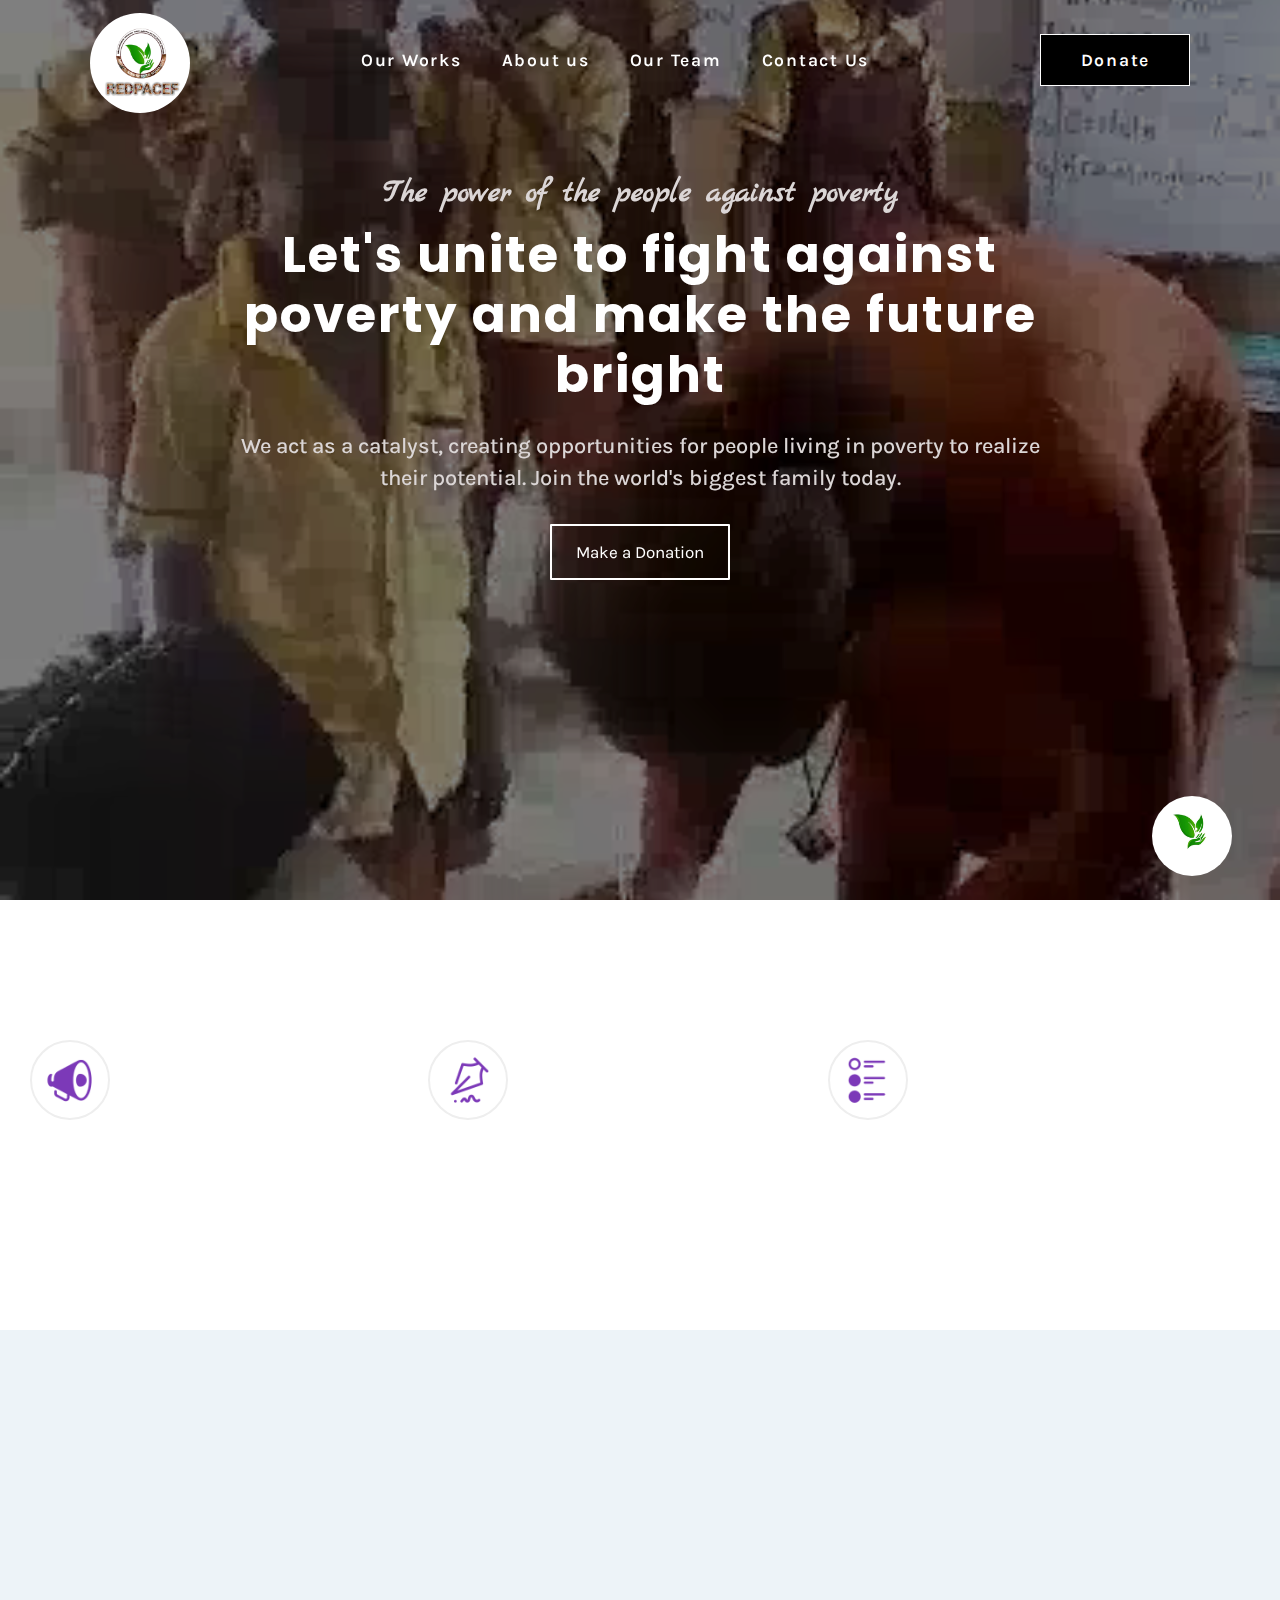
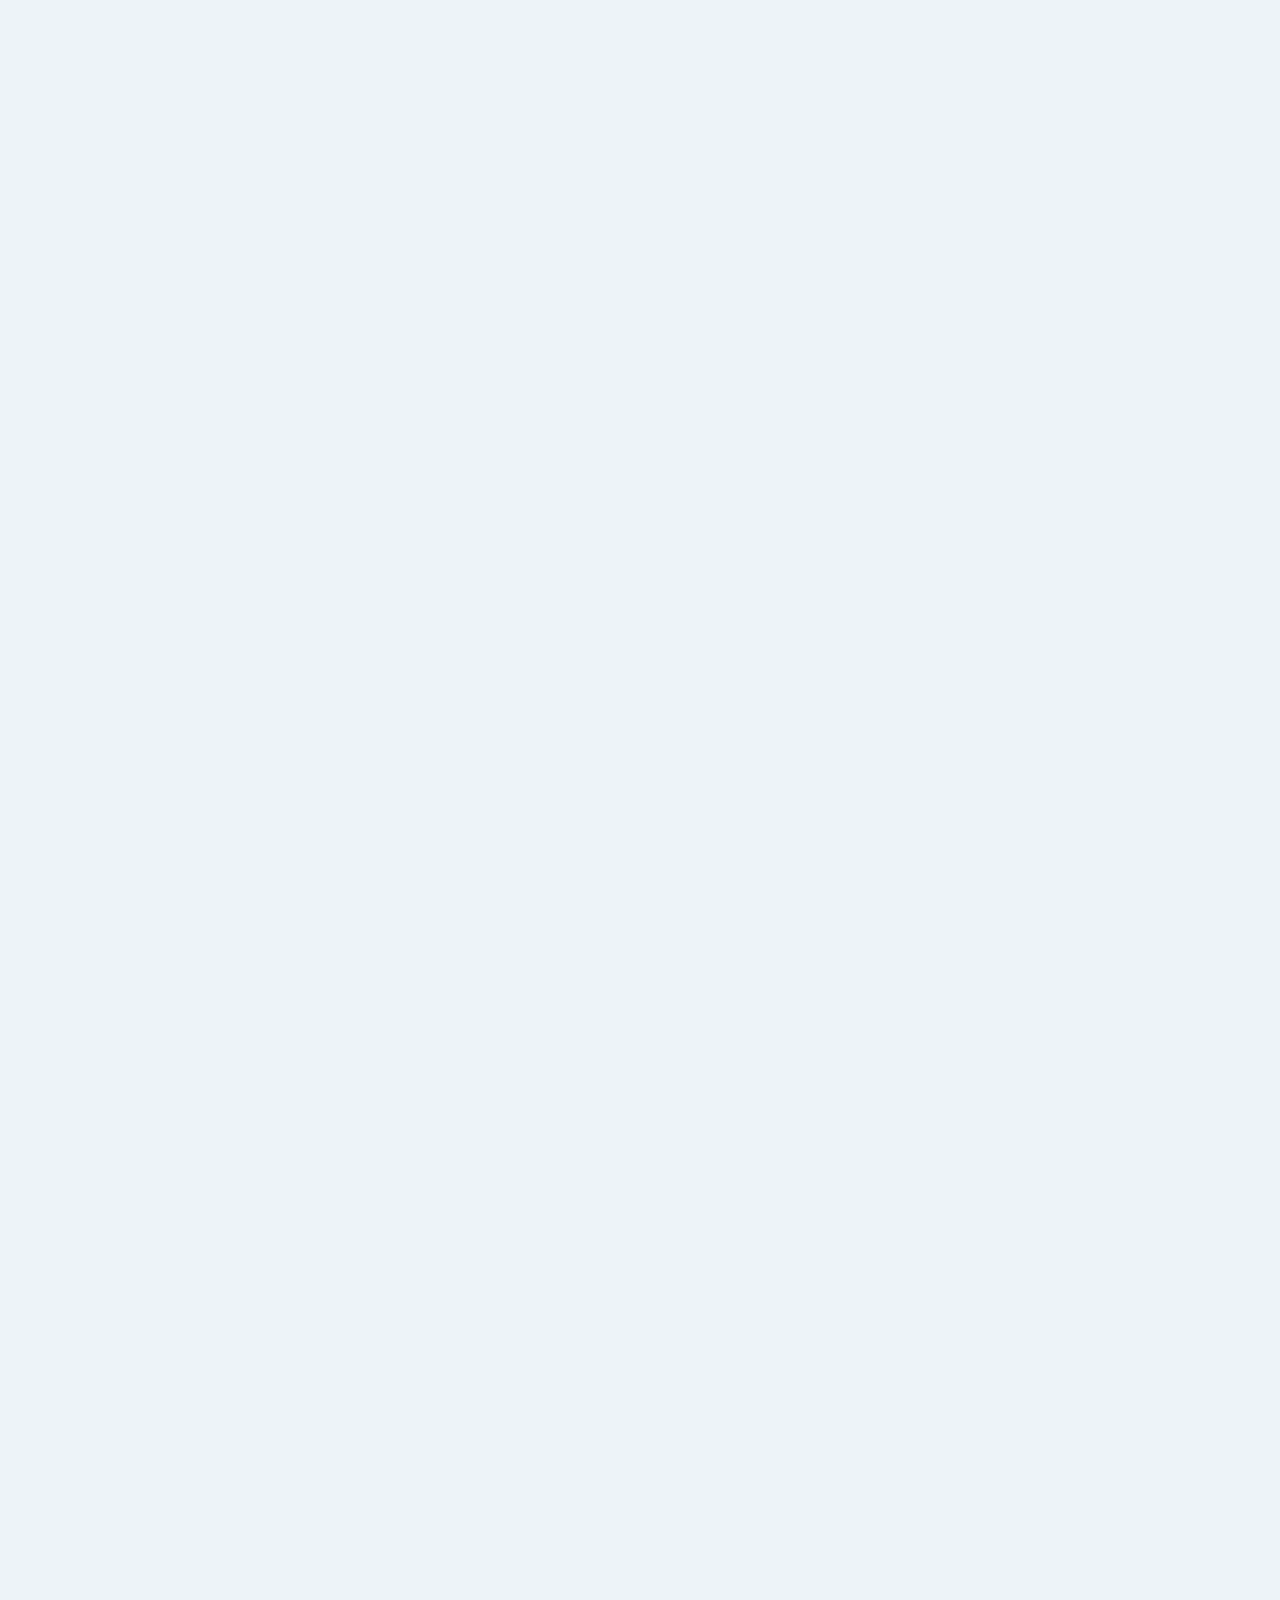
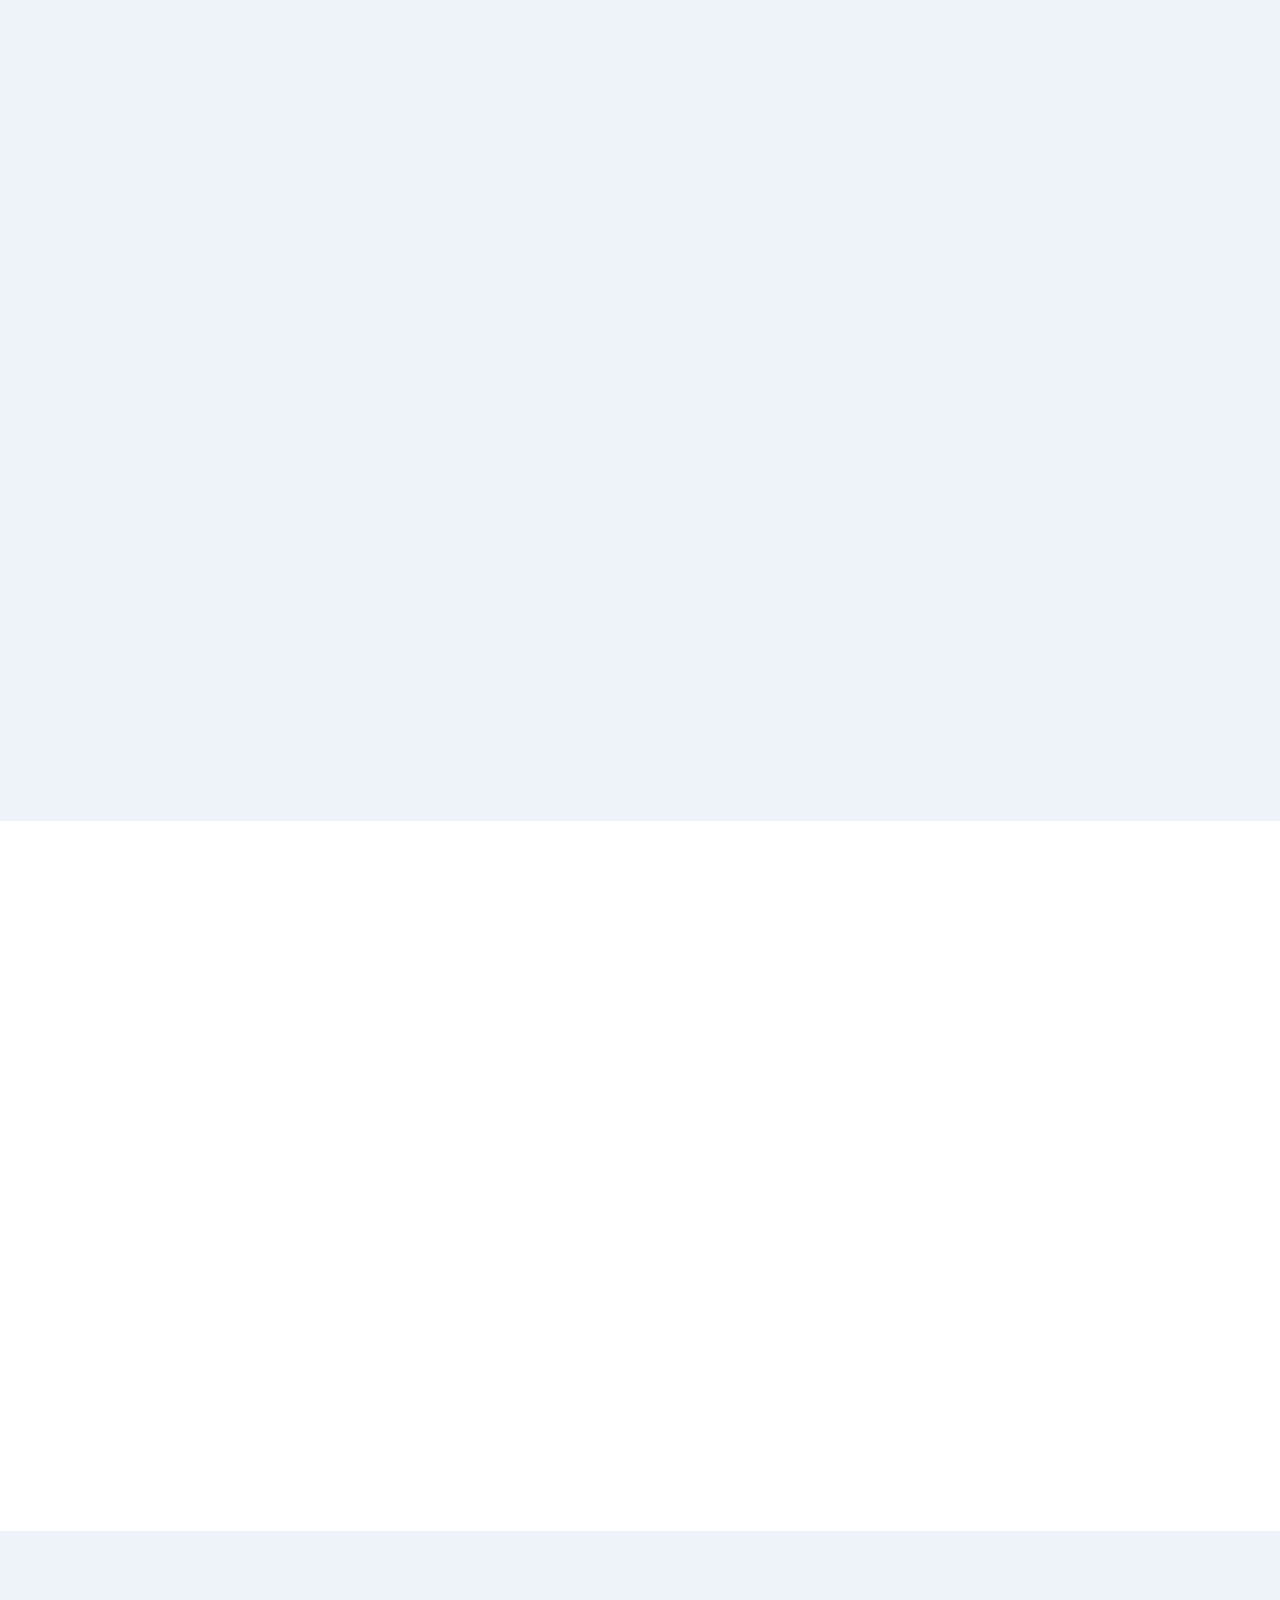
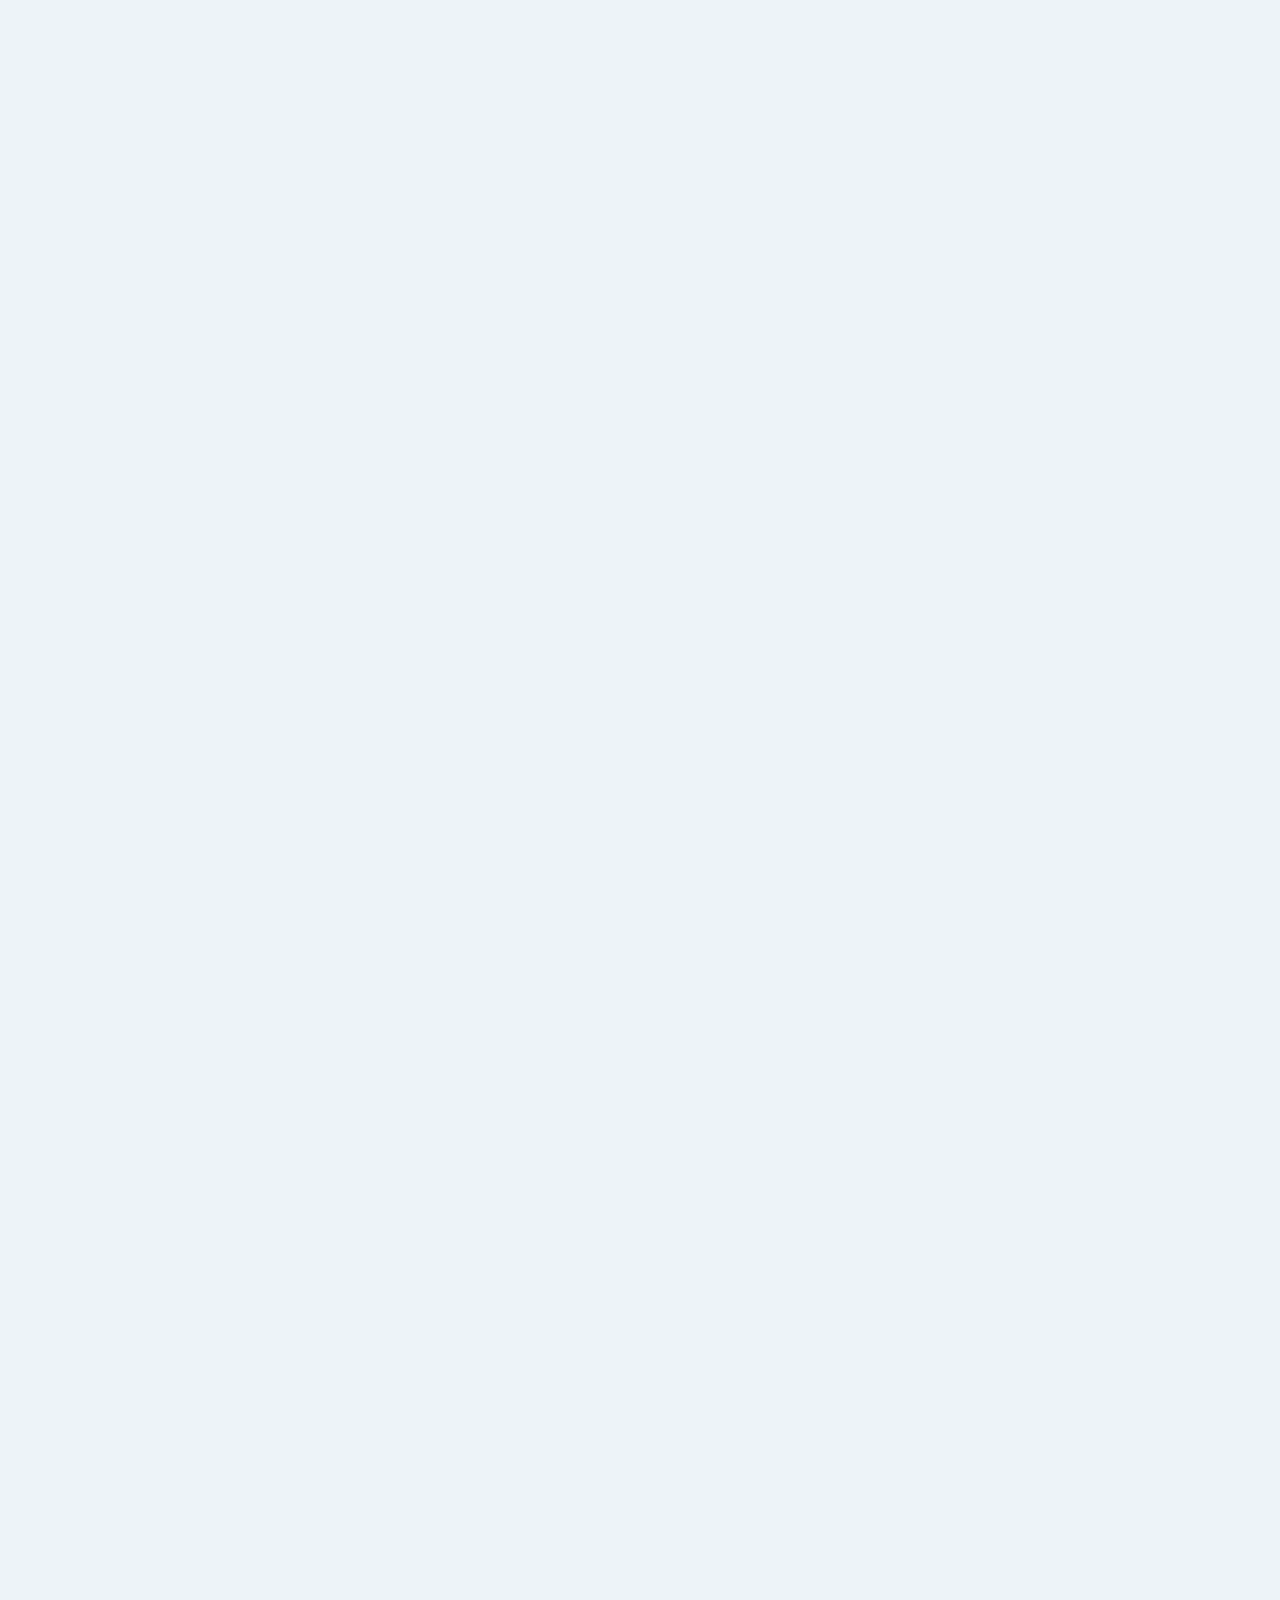
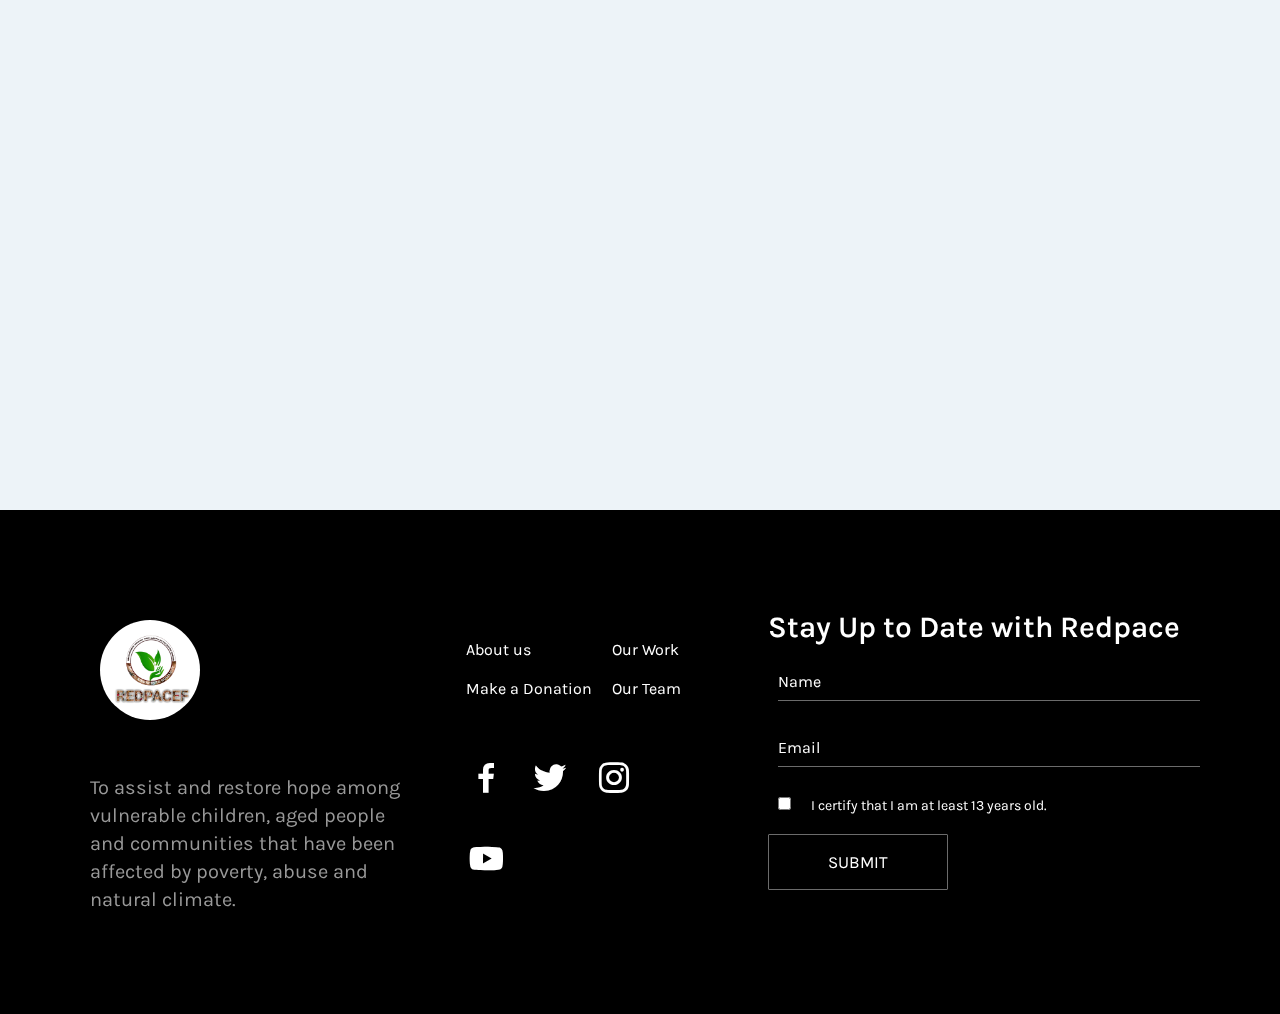
==== commit c65ca0ed: "almost done" ====
--- a/index.html
+++ b/index.html
@@ -181,7 +181,8 @@
         
             <div data-aos="fade-in-right" data-aos-duration="600" class="about-lhs">  
                 <h2>REDPACE Foundation visited Testimony Orphanage Home Sapele on April 2022.</h2>
-                <p>In April 2022, REDPACE Foundation embarked on a heartwarming journey to Testimony Orphanage Home in Sapele. The visit was not just a philanthropic endeavor; it was a testament to our commitment to spreading compassion and brightening the lives of those in need.</p>
+                <p>REDPACE is a foundation worth working with for their upright in program delivery. 
+                    As the headmistress of  Okotie eboh primary school II Sapele Delta State, we are very pleased with the new uniforms they supplied to our pupils</p>
             </div>
         </div>
     </section>
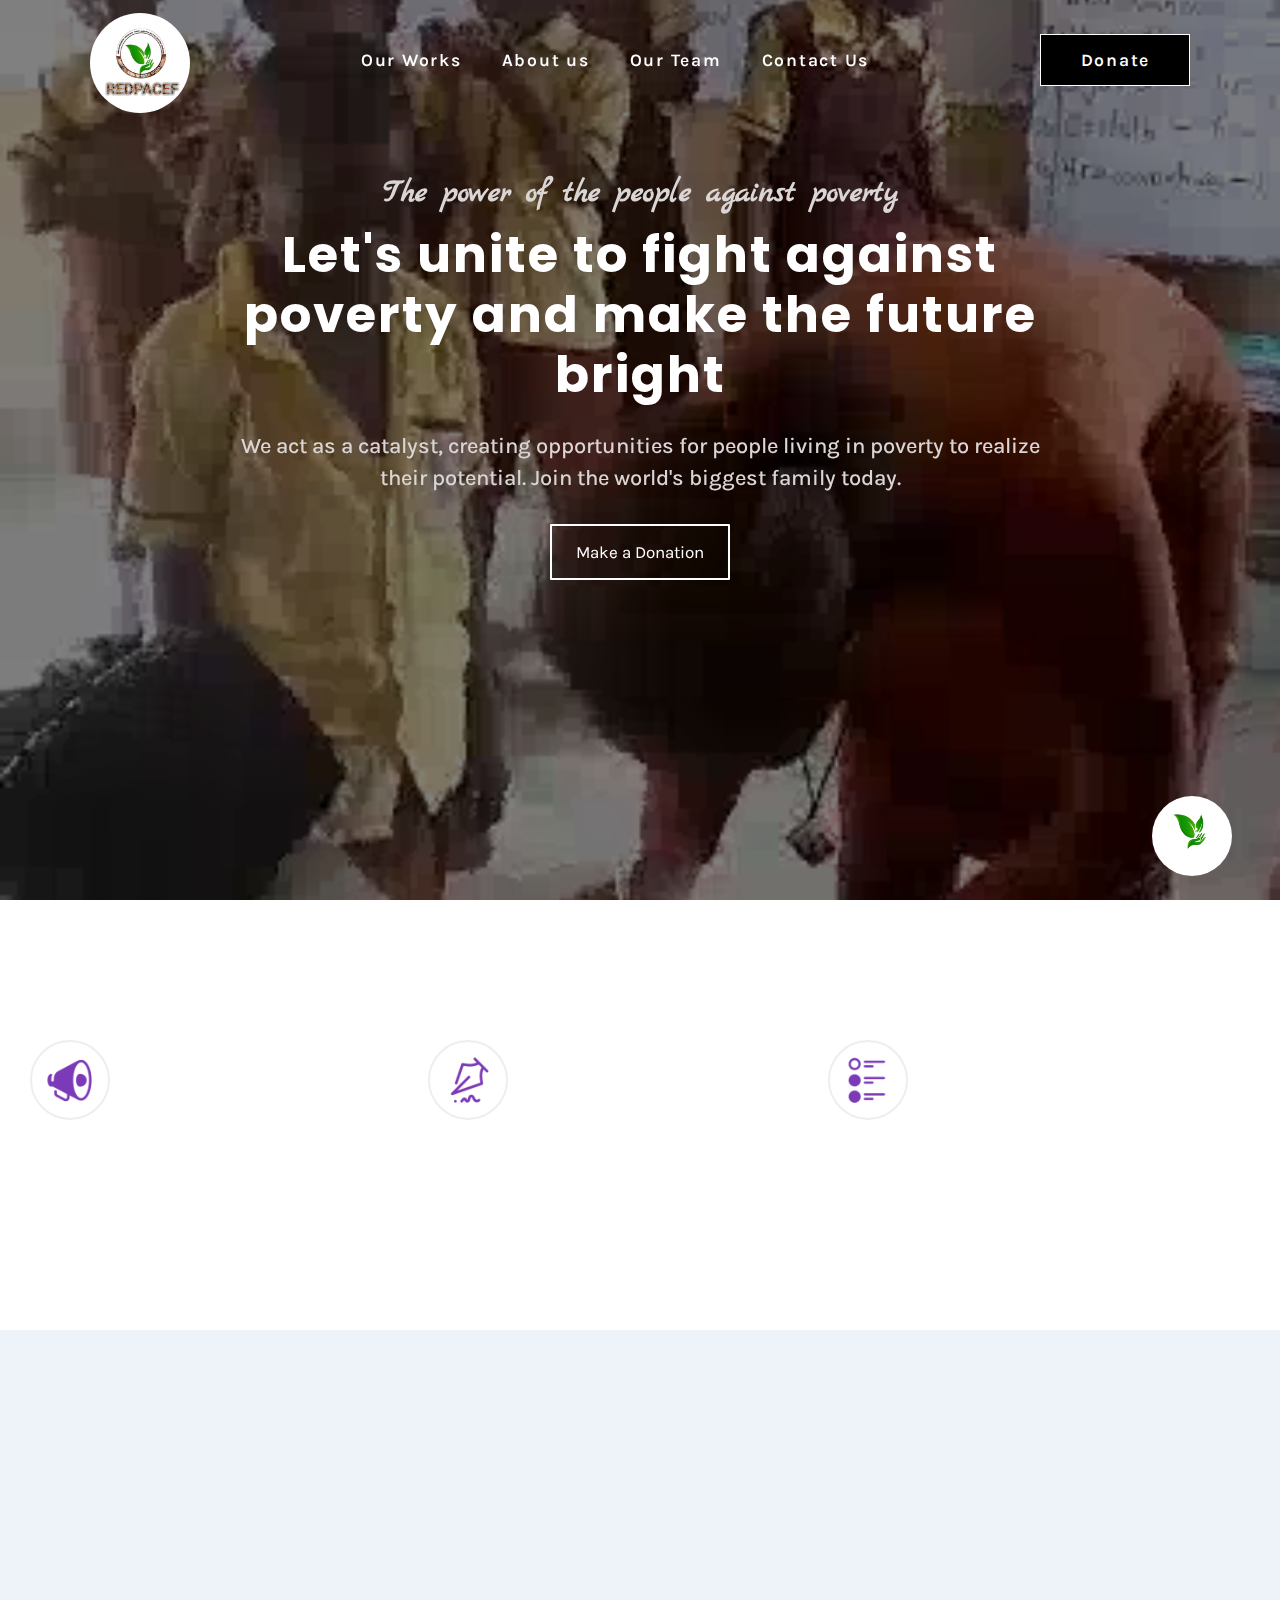
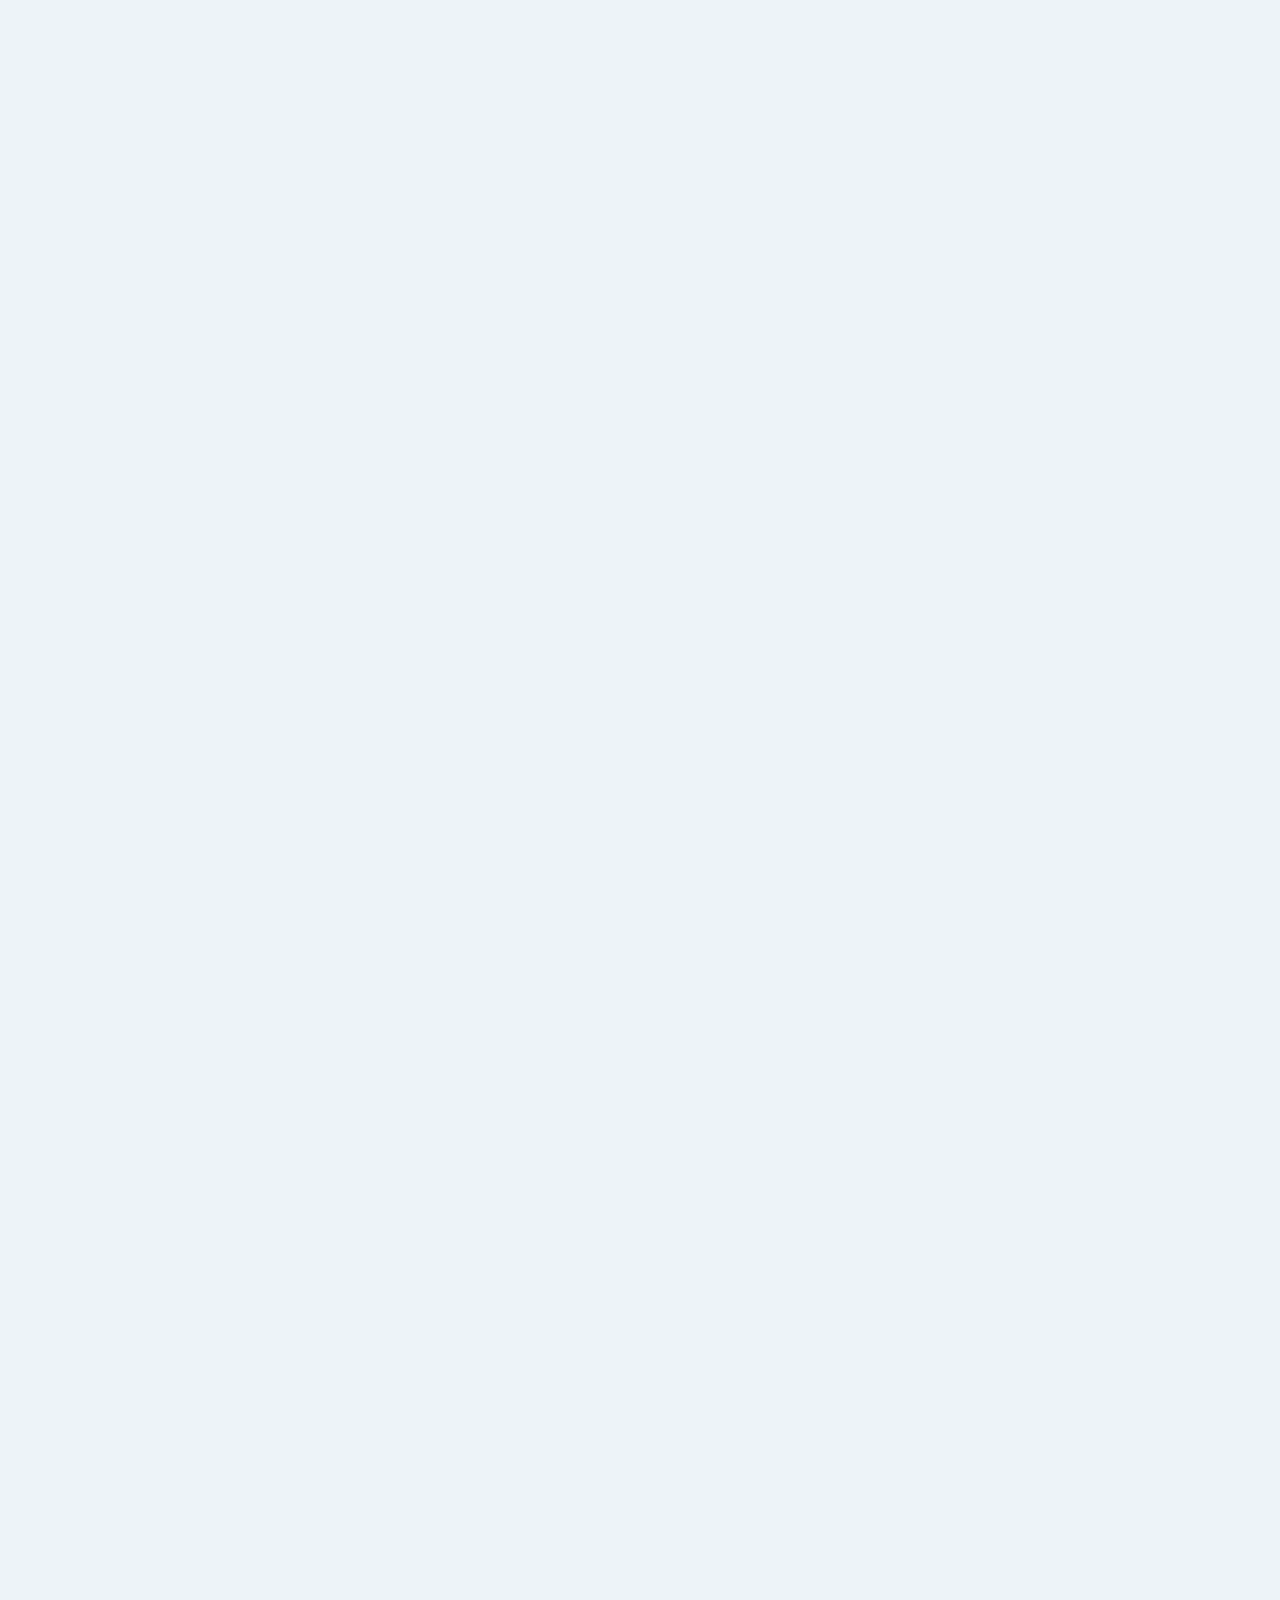
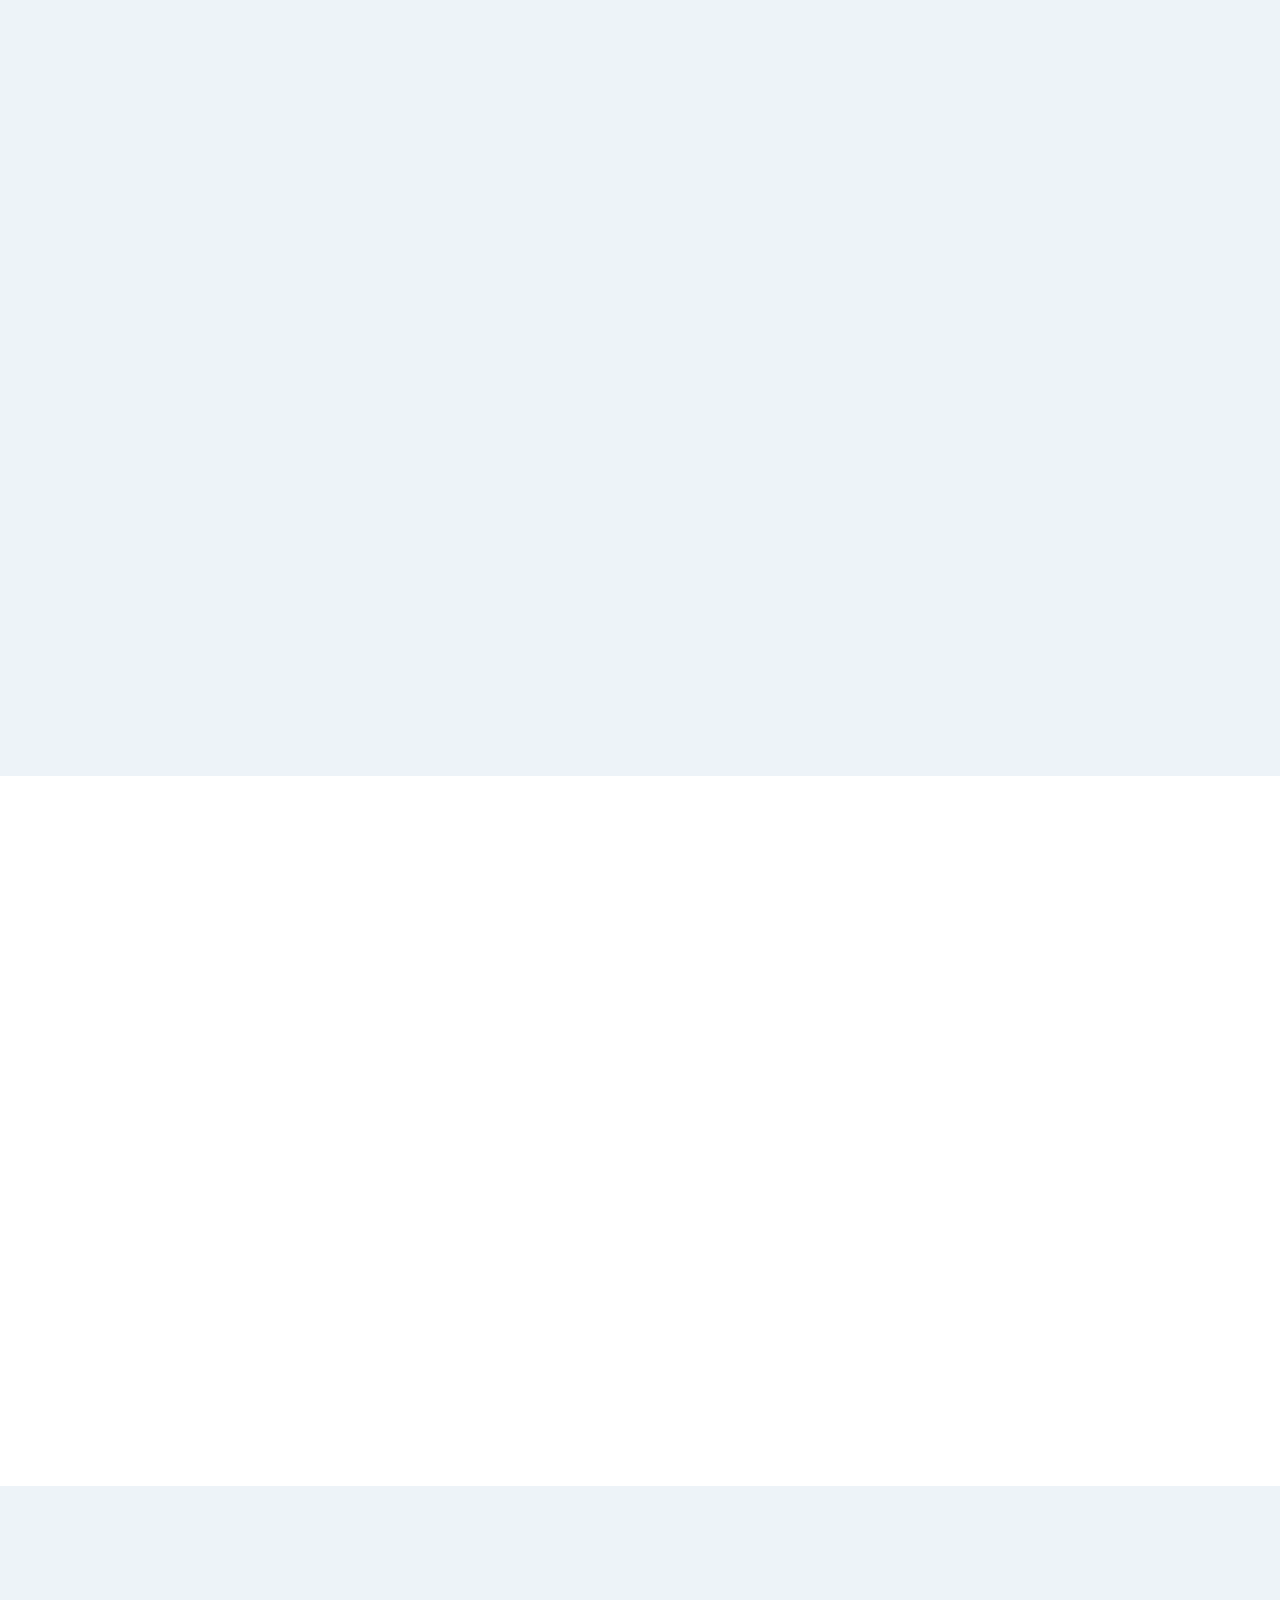
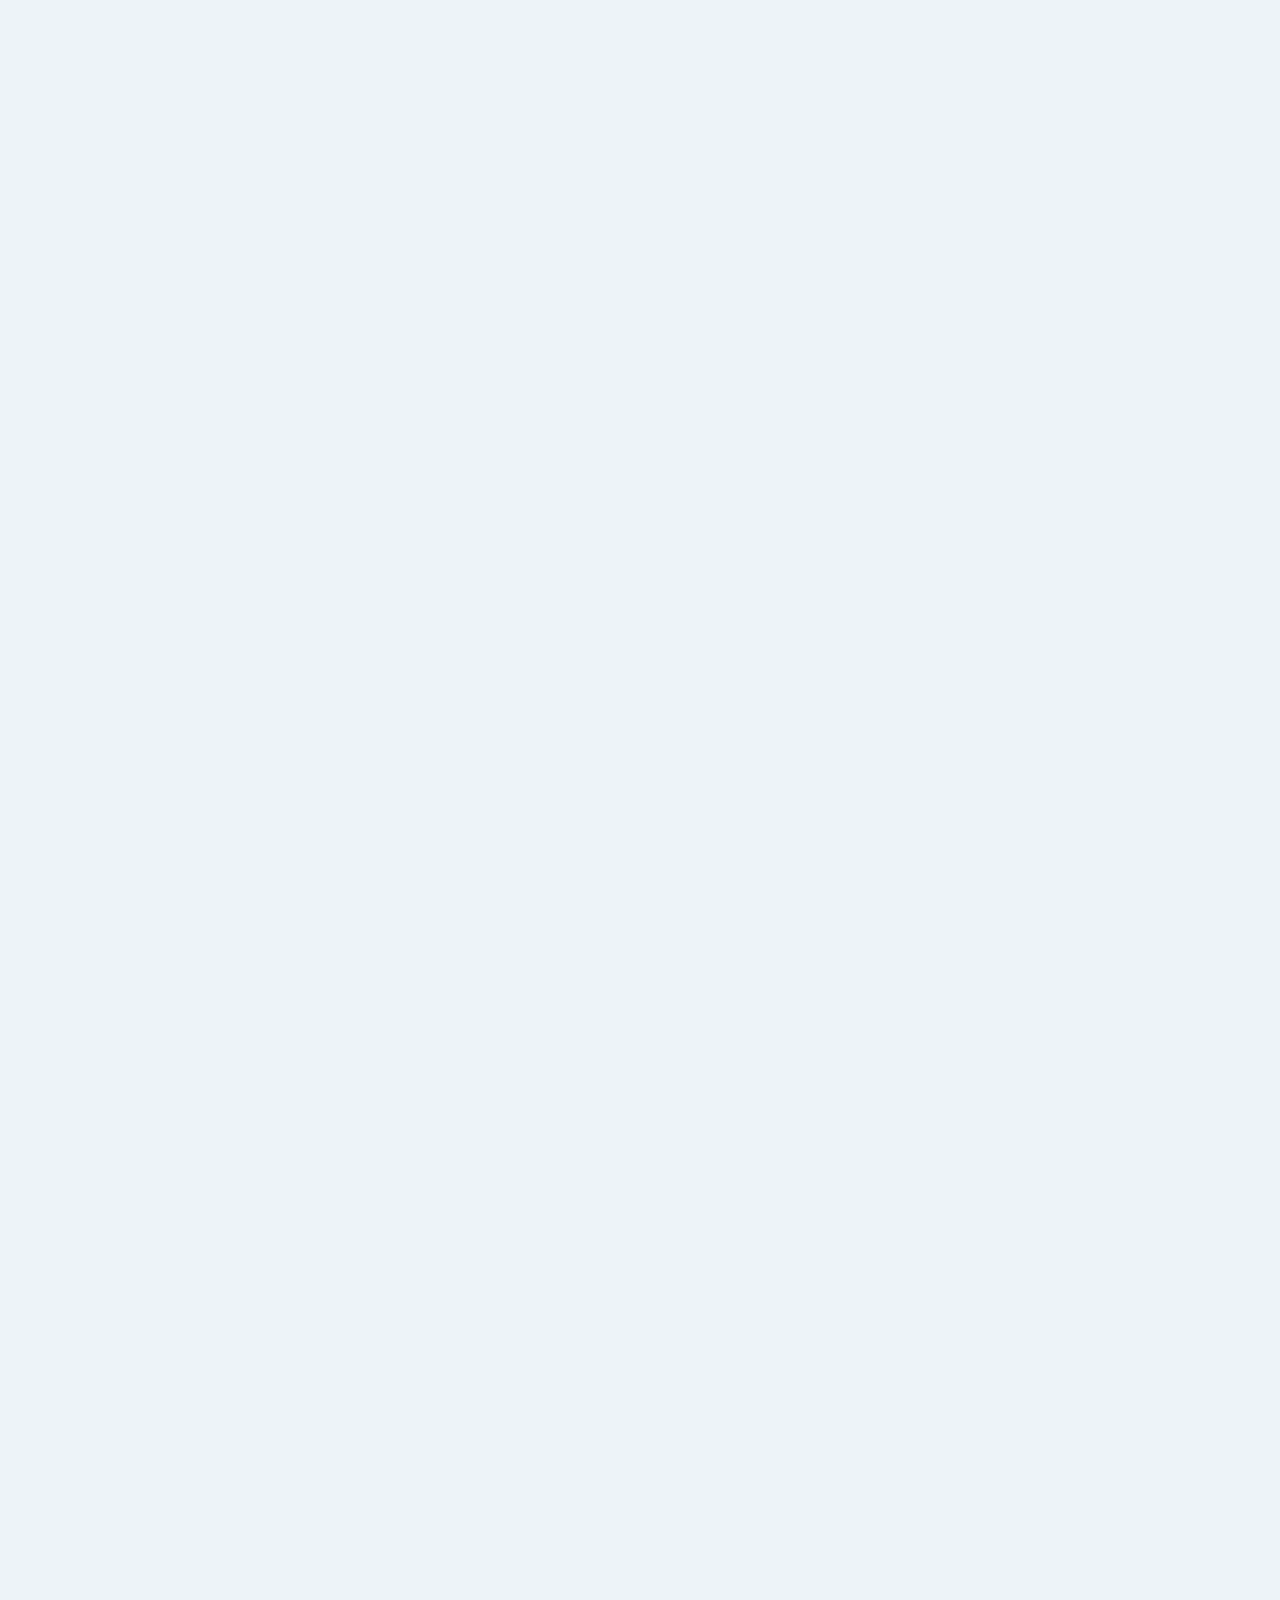
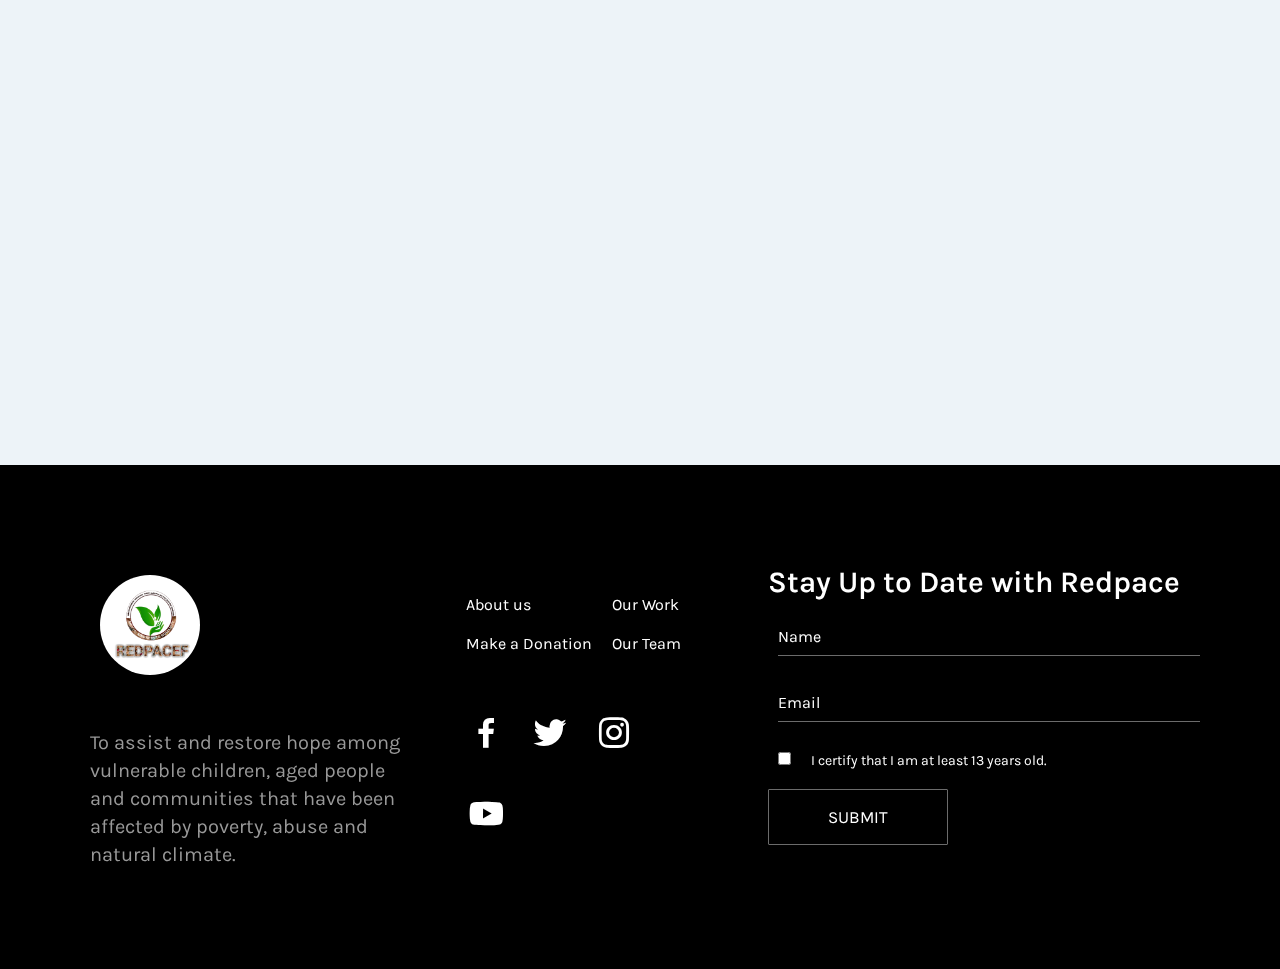
==== commit b7390ce1: "almost done" ====
--- a/index.html
+++ b/index.html
@@ -180,7 +180,7 @@
             </div>
         
             <div data-aos="fade-in-right" data-aos-duration="600" class="about-lhs">  
-                <h2>REDPACE Foundation visited Testimony Orphanage Home Sapele on April 2022.</h2>
+                <h2></h2>
                 <p>REDPACE is a foundation worth working with for their upright in program delivery. 
                     As the headmistress of  Okotie eboh primary school II Sapele Delta State, we are very pleased with the new uniforms they supplied to our pupils</p>
             </div>
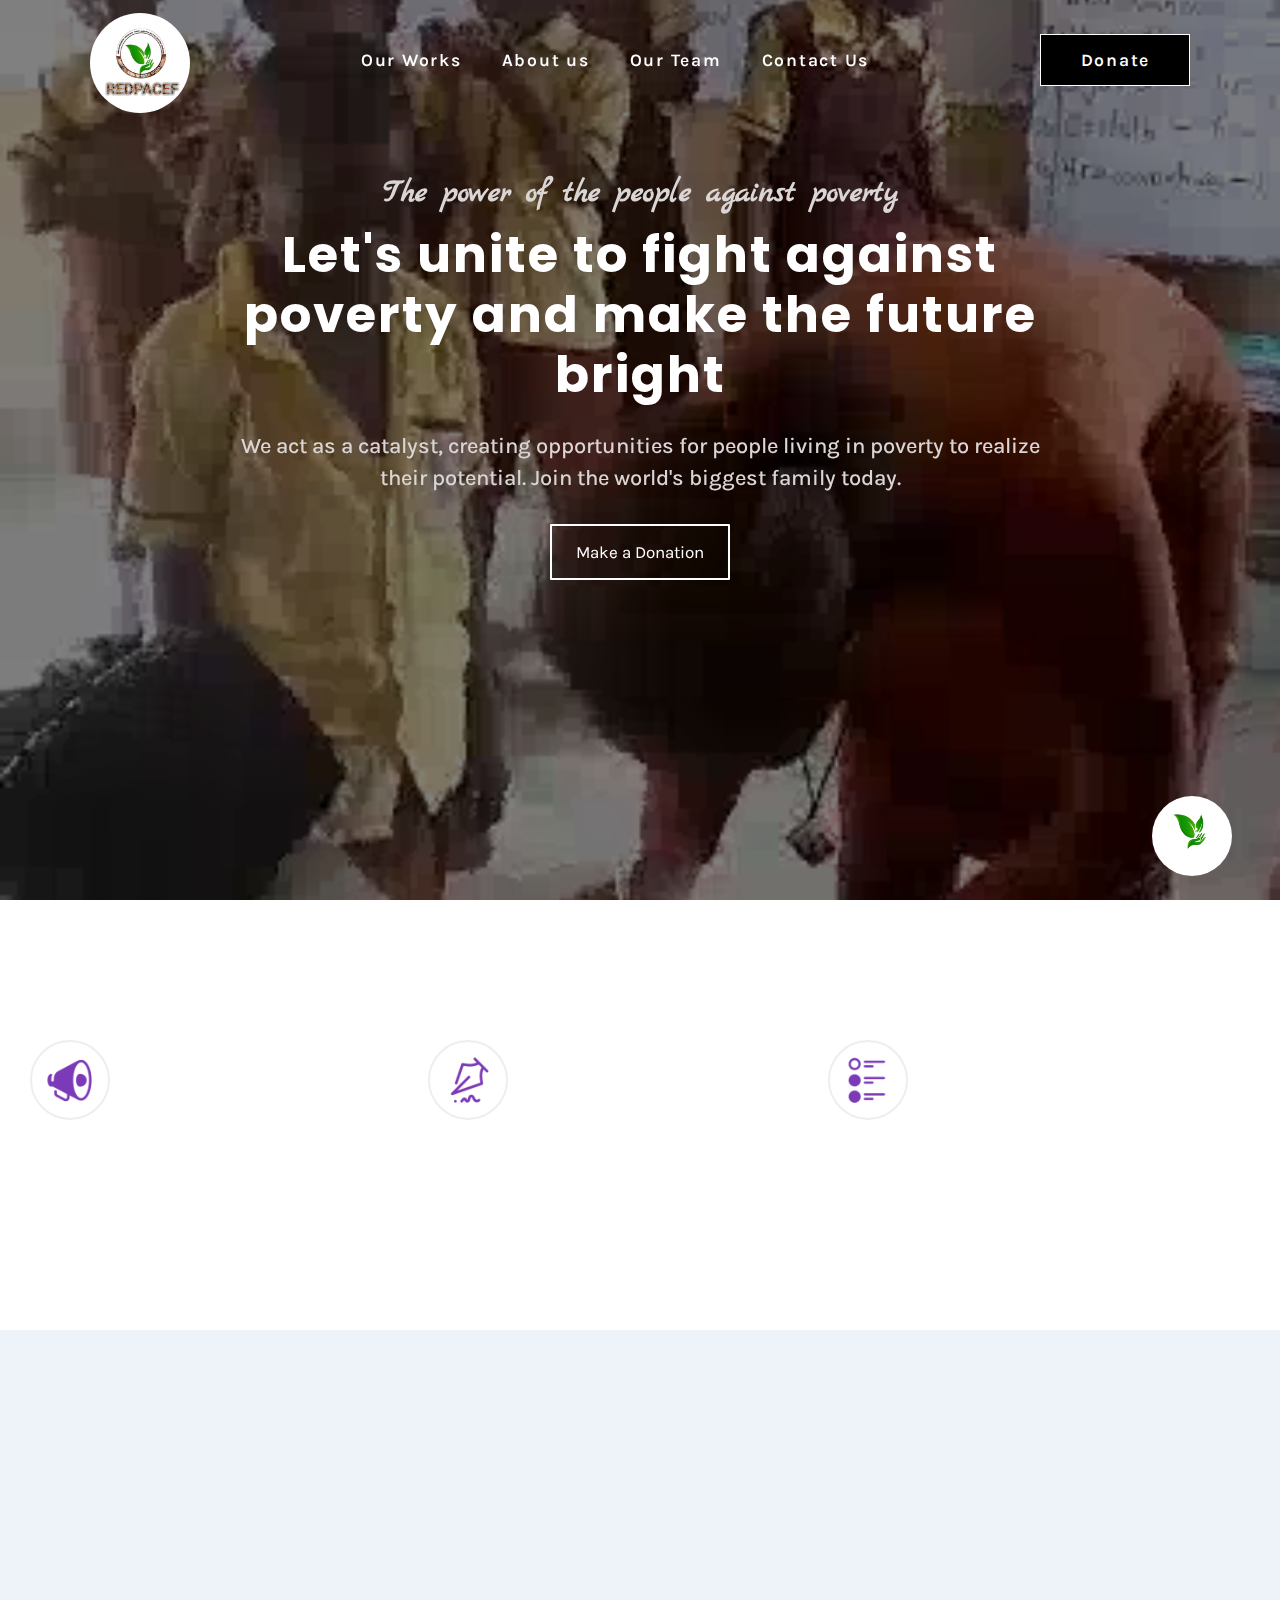
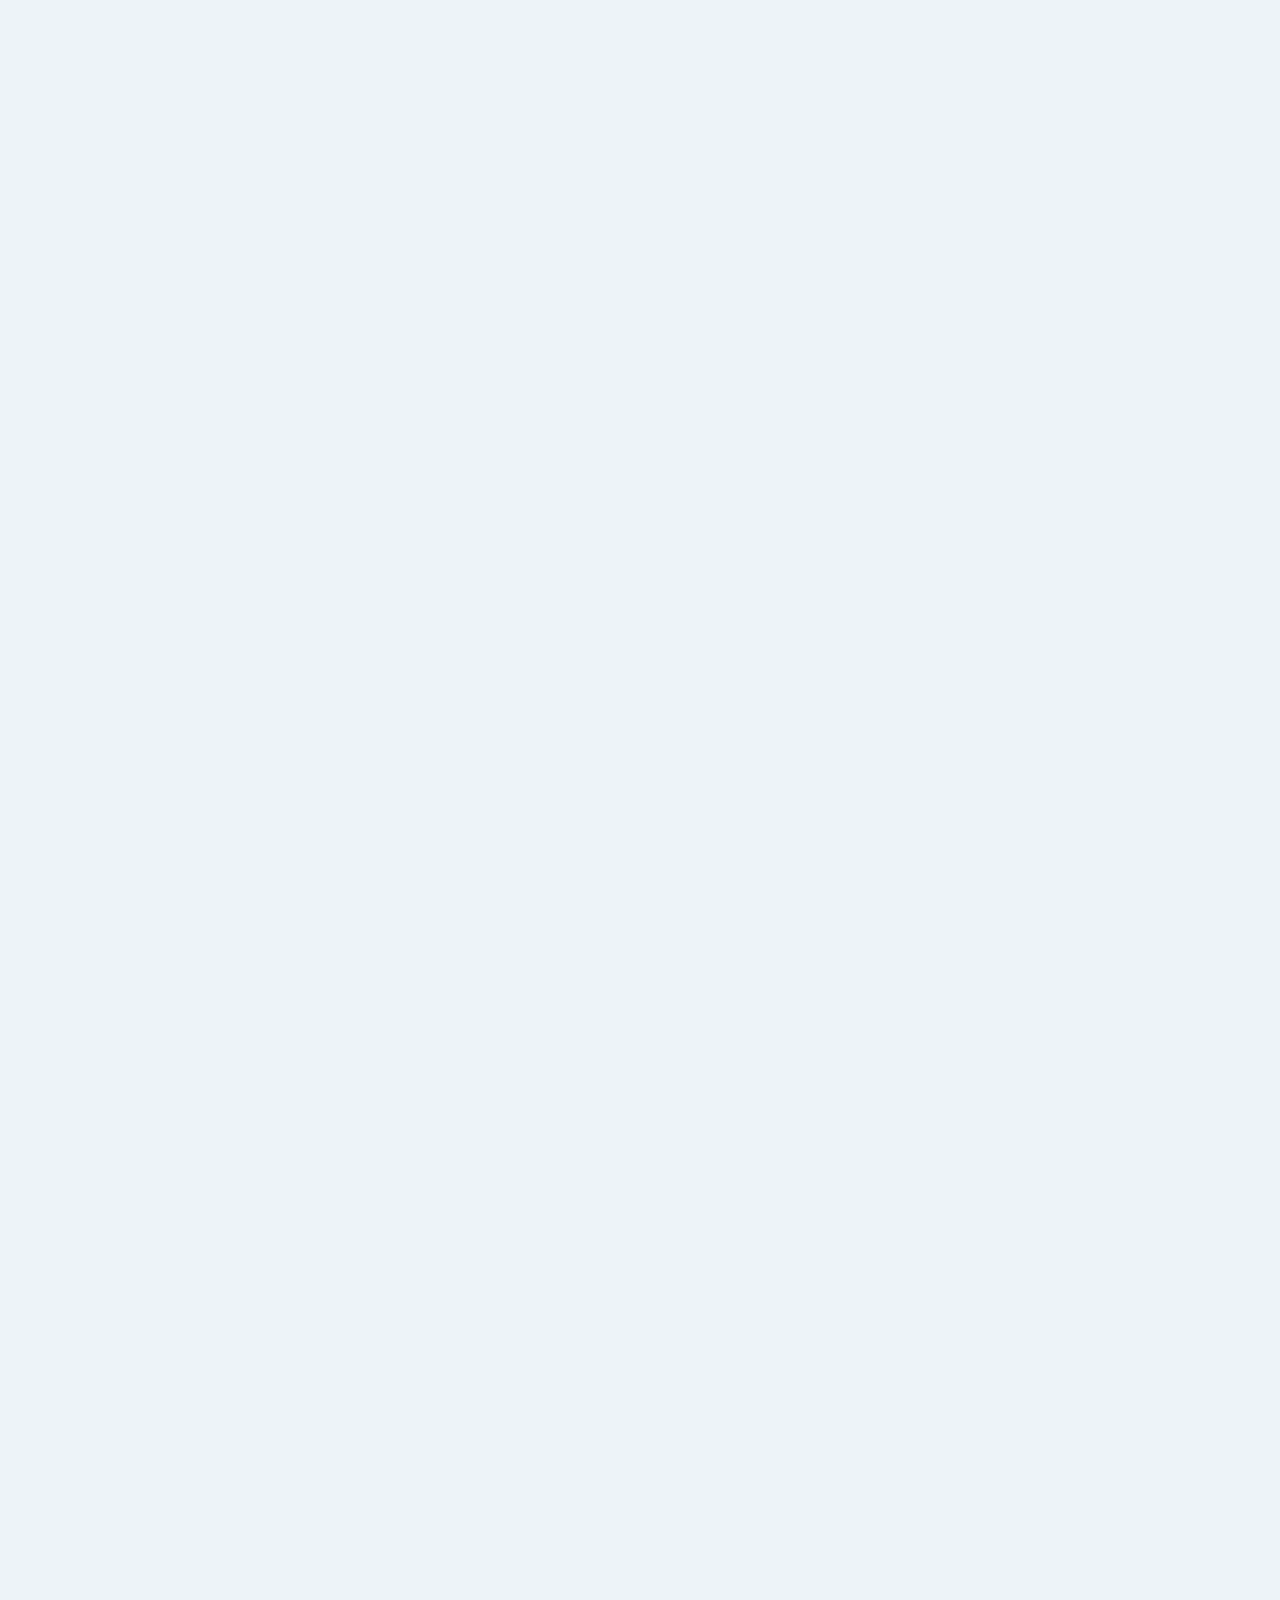
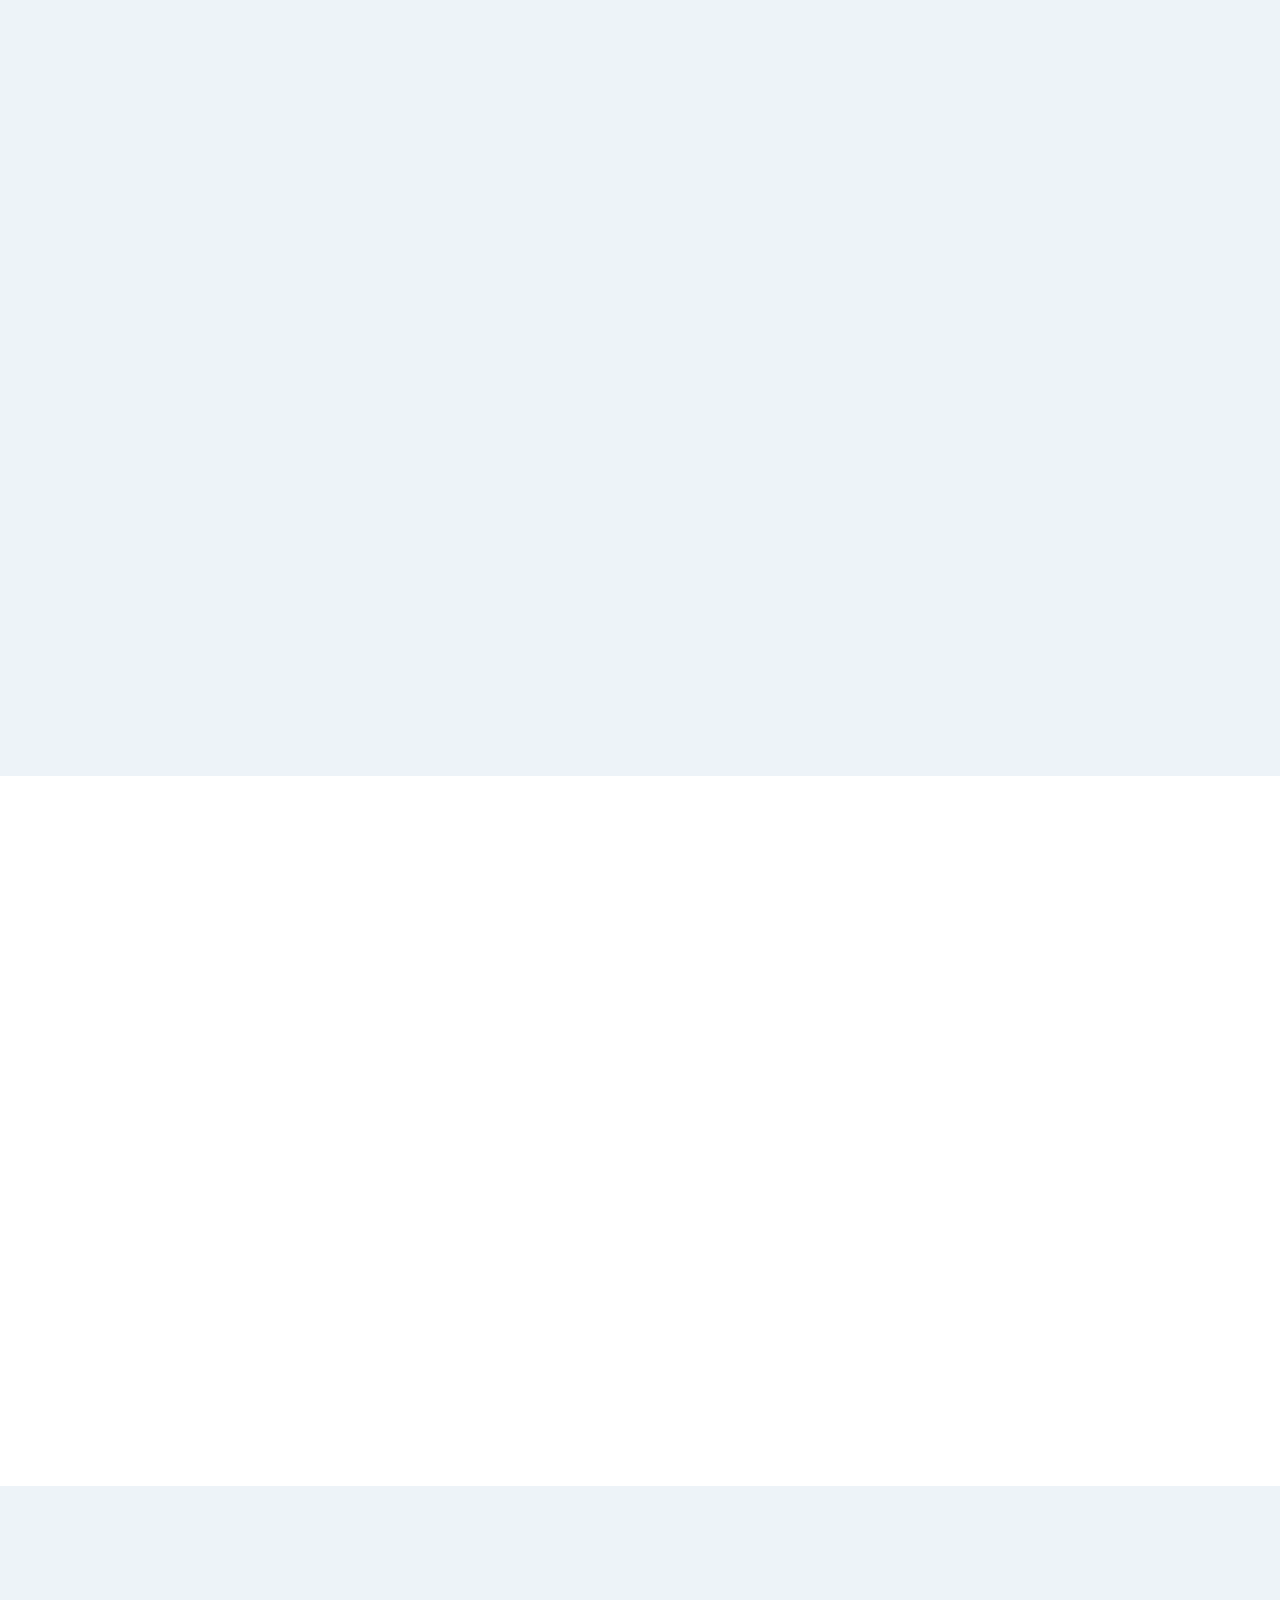
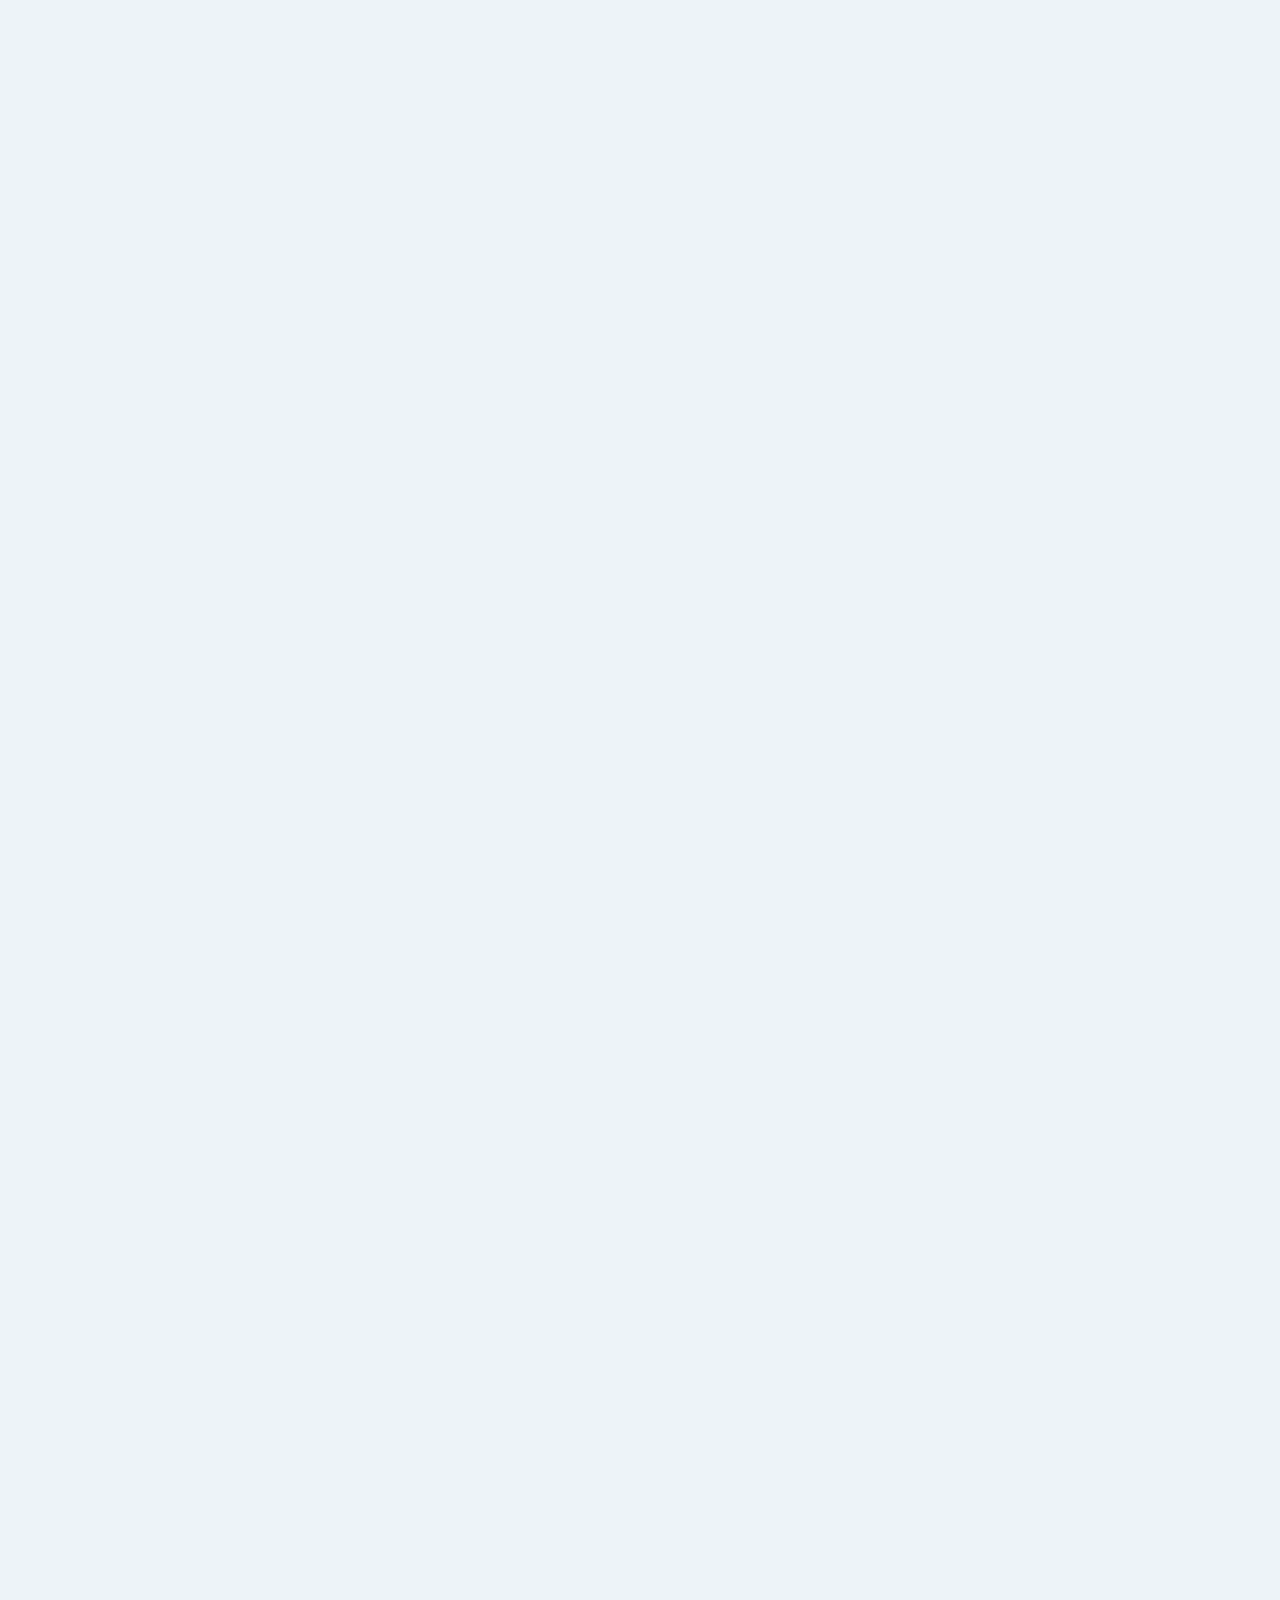
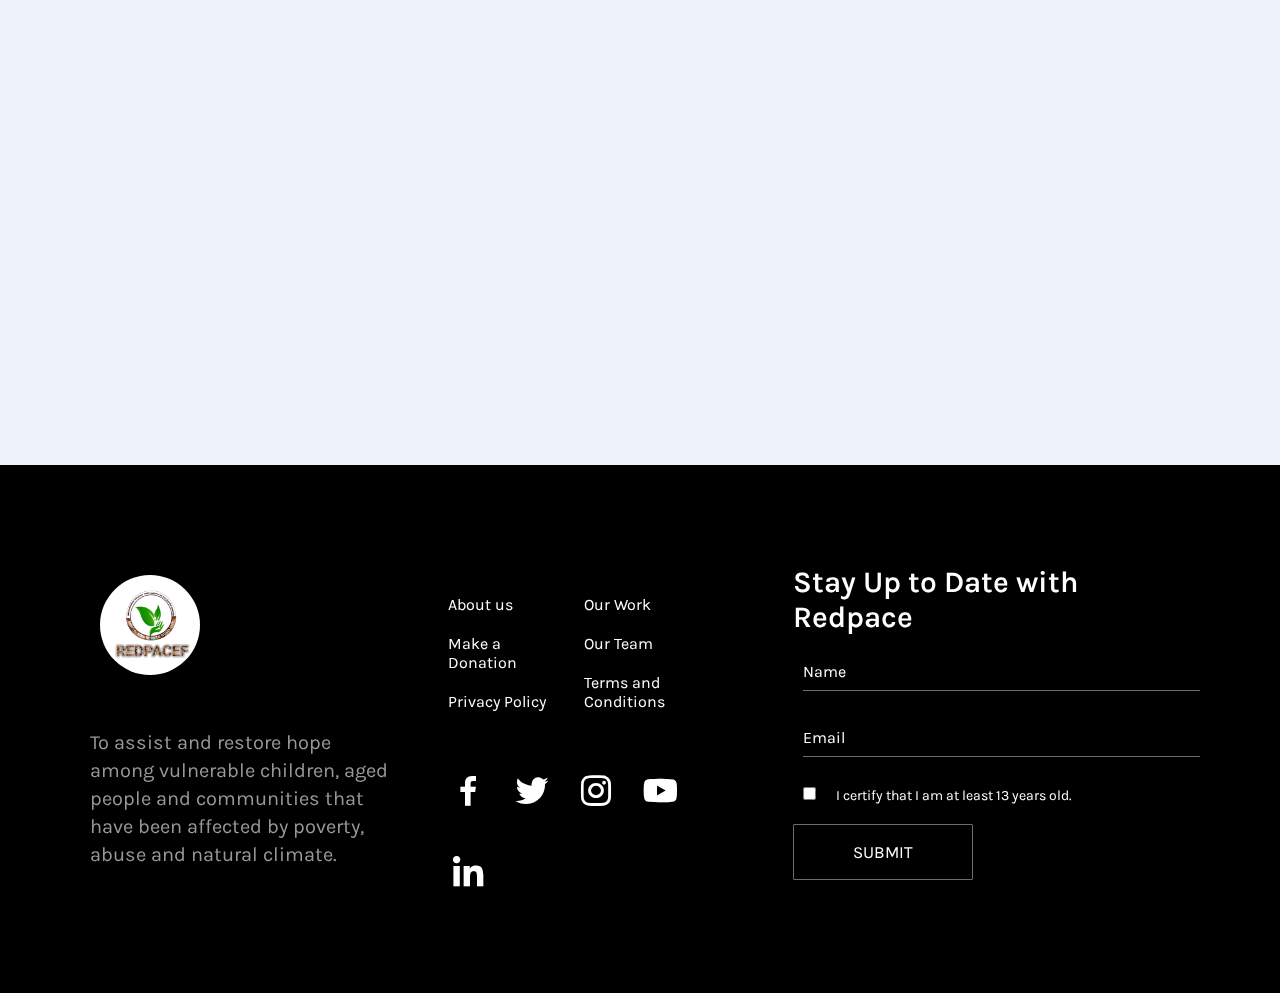
==== commit a1536aaa: "Going somewhere" ====
--- a/index.html
+++ b/index.html
@@ -314,17 +314,33 @@
             <div class="nav-left">
                 <a href="#about"><p>About us</p></a>
                 <a href="donate.html"><p>Make a Donation</p></a>
+                <a href="policy.html"><p>Privacy Policy</p></a>
             </div>
             <div class="nav-right">
                 <a href="#works"><p>Our Work</p></a>
                 <a href="#team"><p>Our Team</p></a>
+                <a href="terms.html"><p>Terms and Conditions</p></a>
             </div>
         </div>
             <div class="socials">
-                <i class='bx bxl-facebook'></i>
-                <i class='bx bxl-twitter' ></i>
-                <i class='bx bxl-instagram' ></i>
-                <i class='bx bxl-youtube' ></i>
+                <a href="https://www.facebook.com/Redpacefcares?mibextid=ZbWKwL" target="_blank" style="text-decoration: none; color: inherit;">
+                    <i class='bx bxl-facebook'></i>
+                </a>
+                <a href="https://twitter.com" target="_blank" style="text-decoration: none; color: inherit;">
+                    <i class='bx bxl-twitter'></i>
+                </a>
+                <a href="https://instagram.com" target="_blank" style="text-decoration: none; color: inherit;">
+                    <i class='bx bxl-instagram'></i>
+                </a>
+                <a href="https://www.youtube.com/@REDPACEFOUNDATION" target="_blank" style="text-decoration: none; color: inherit;">
+                    <i class='bx bxl-youtube'></i>
+                </a>
+                
+                <a href="https://www.linkedin.com/in/redpace-ngo-foundation-719701224?utm_source=share&utm_campaign=share_via&utm_content=profile&utm_medium=android_app" target="_blank" style="text-decoration: none; color: inherit;">
+                    <i class='bx bxl-linkedin'></i>
+                </a>
+
+                
             </div>
         </div>
         <div class="about-right">
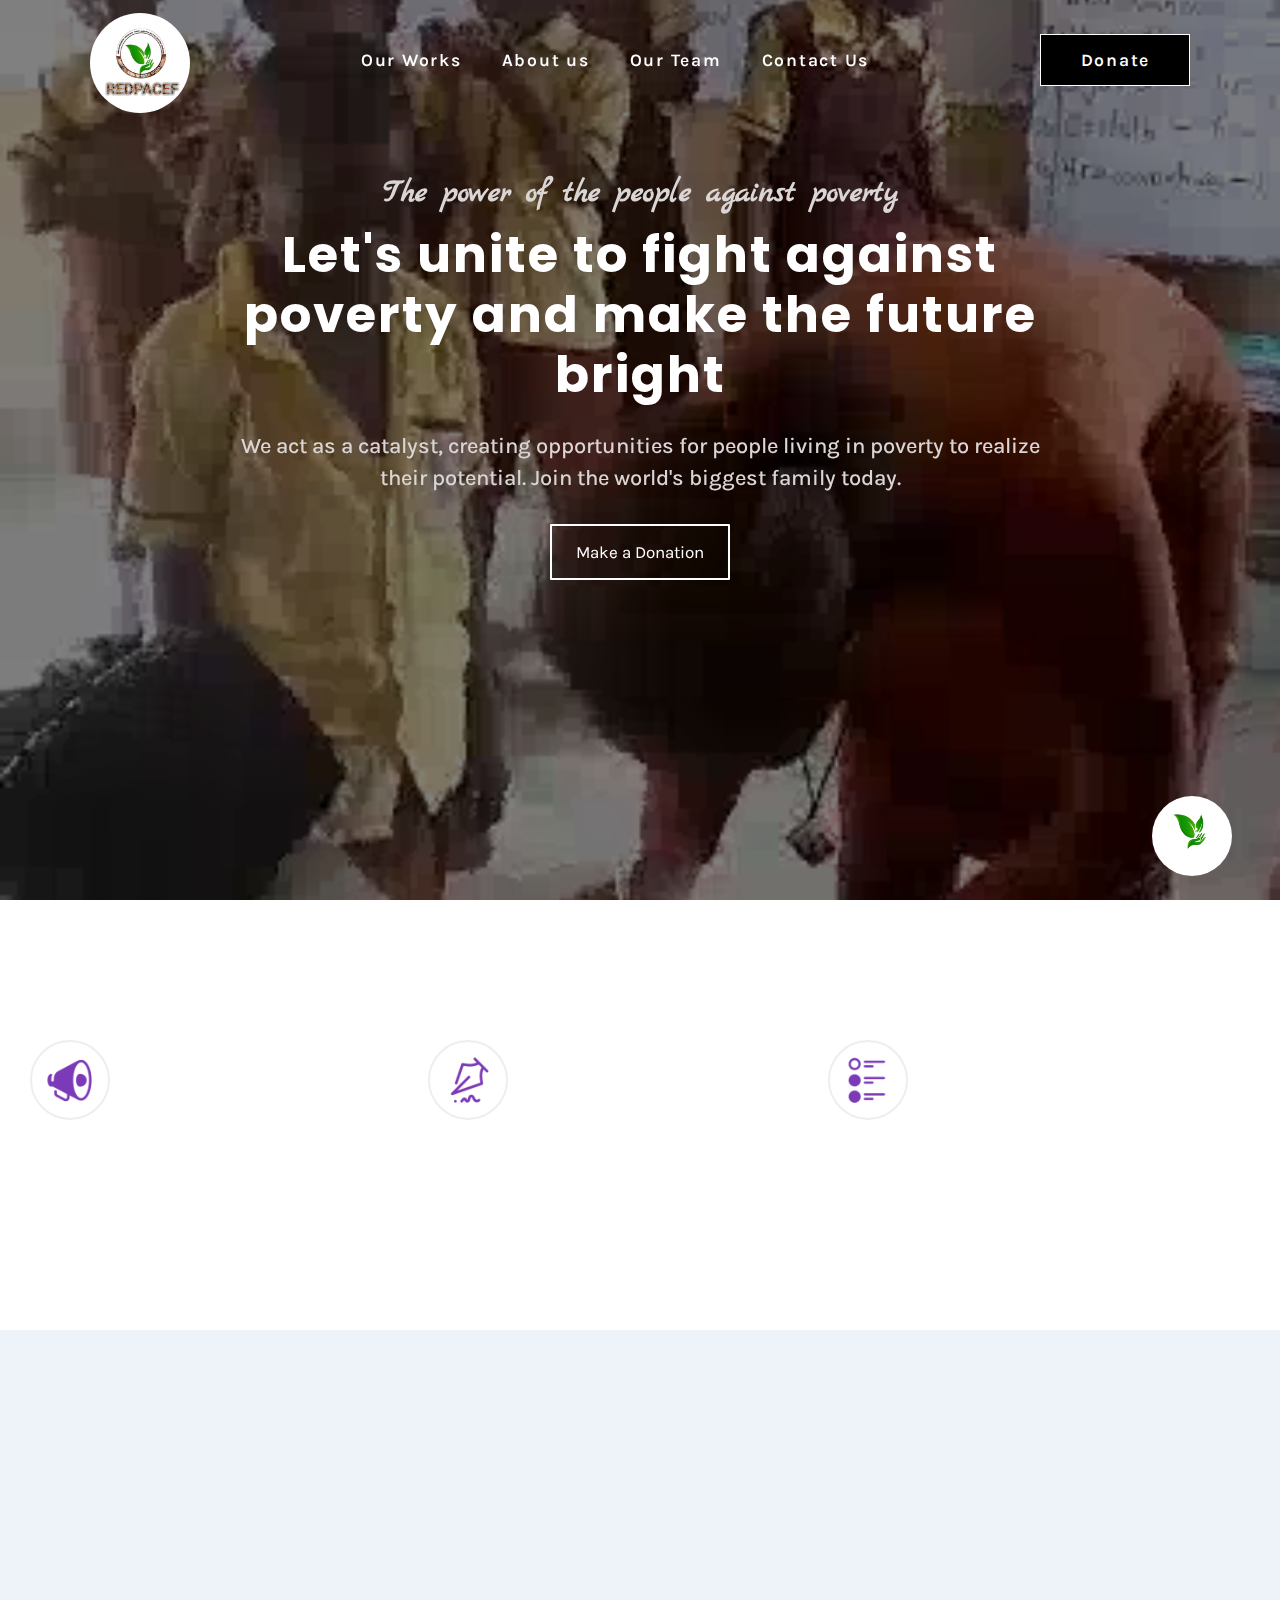
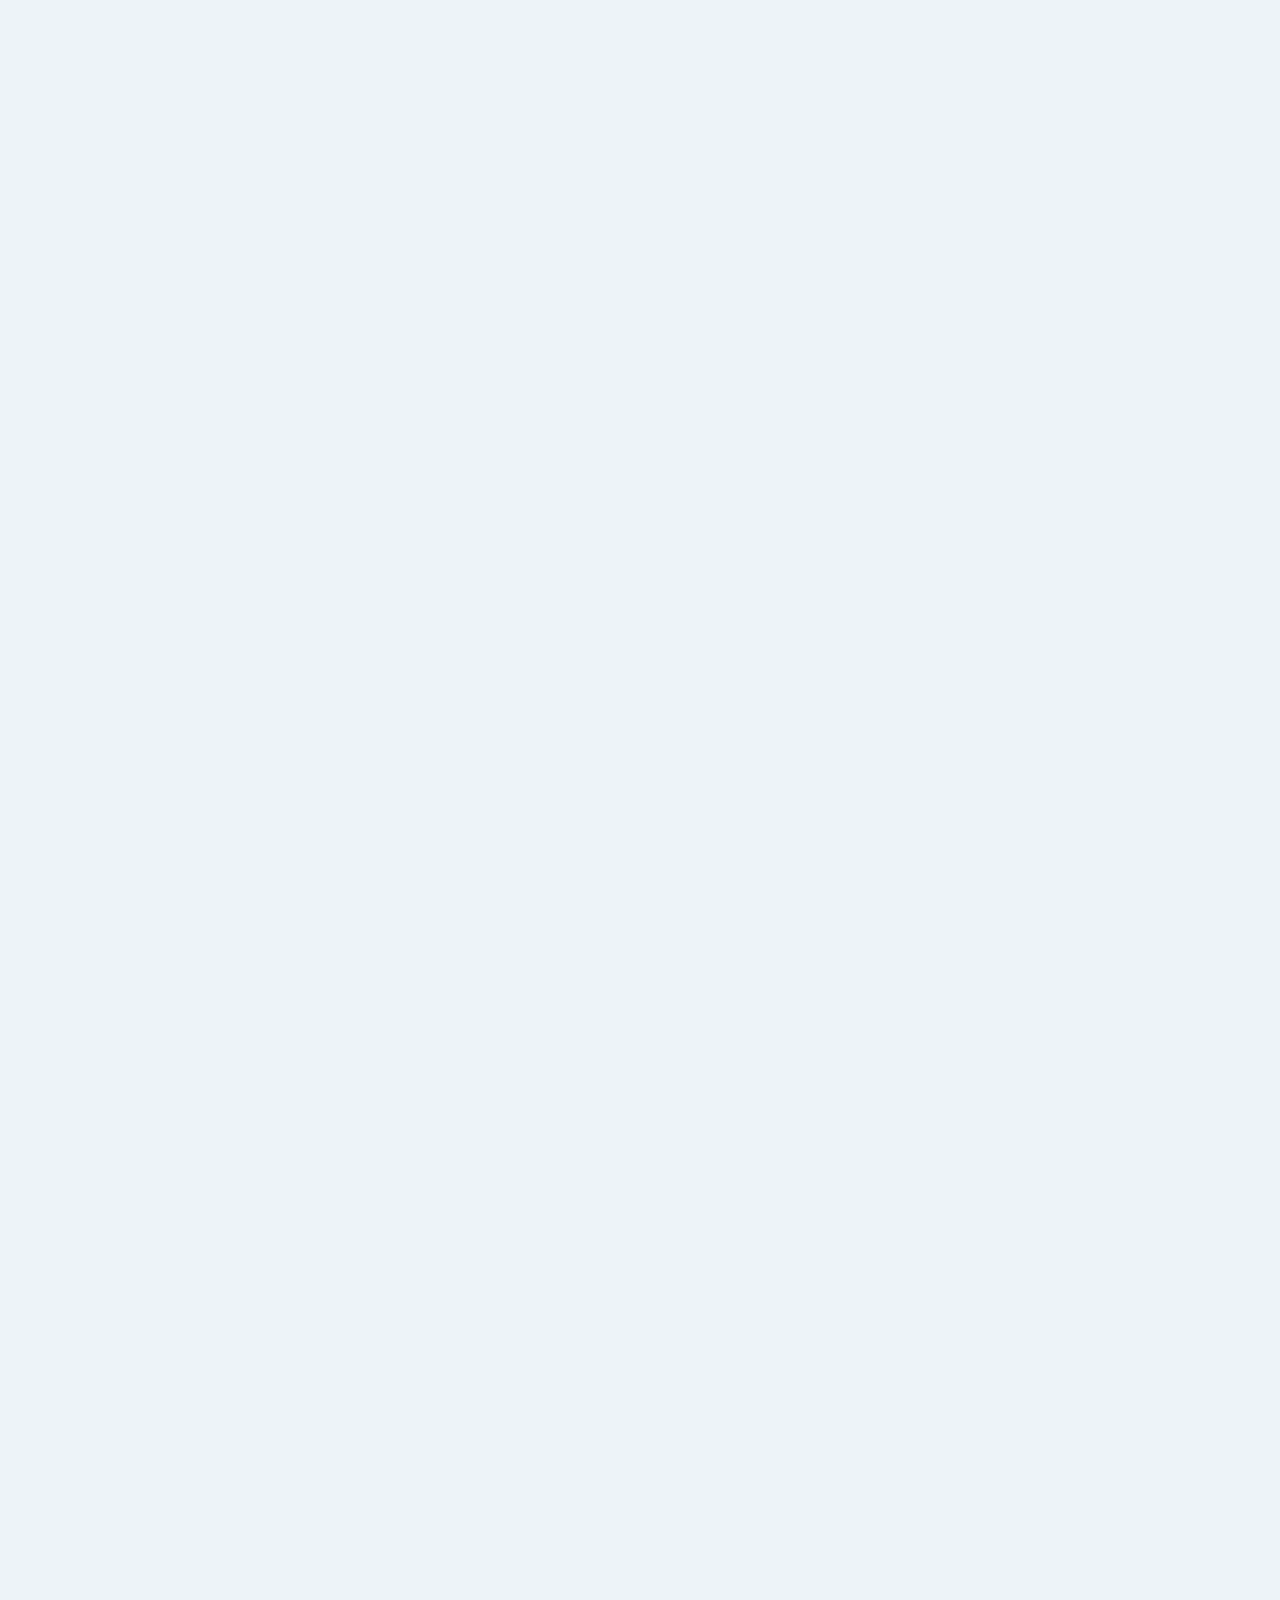
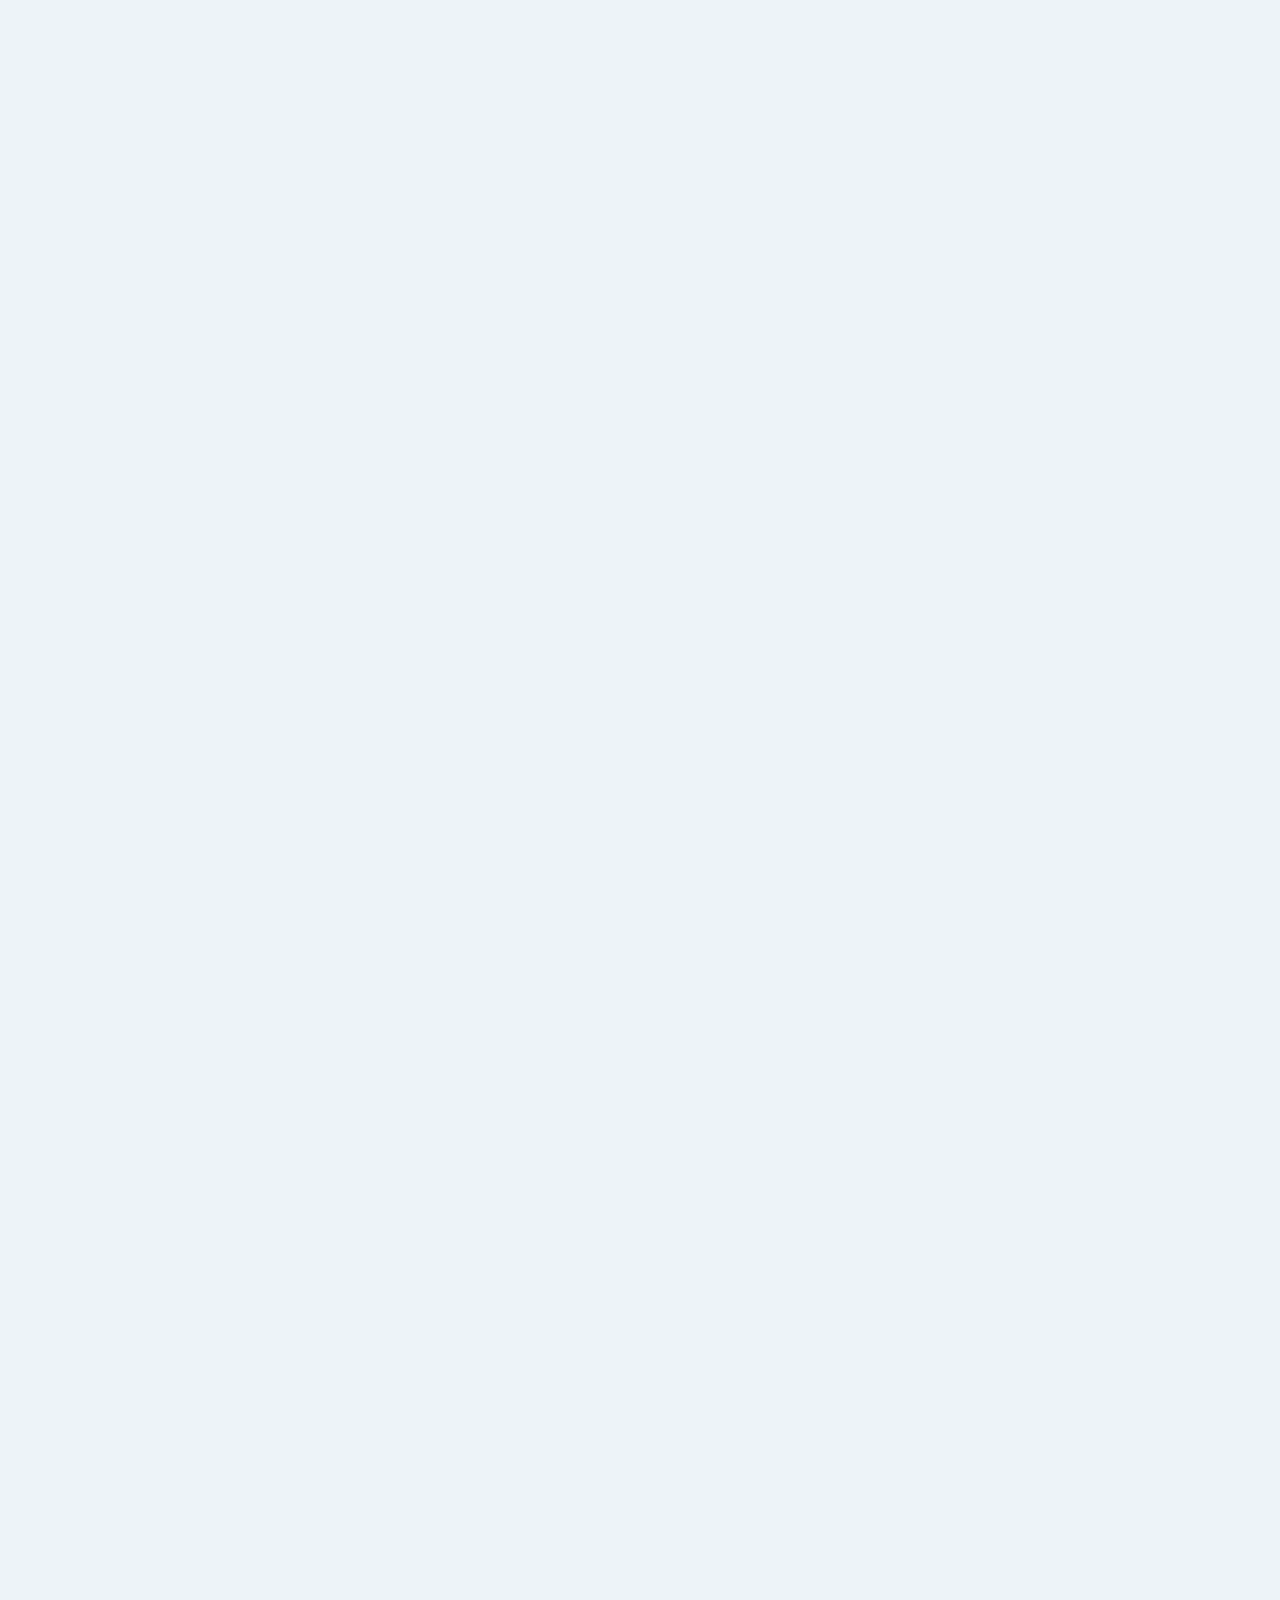
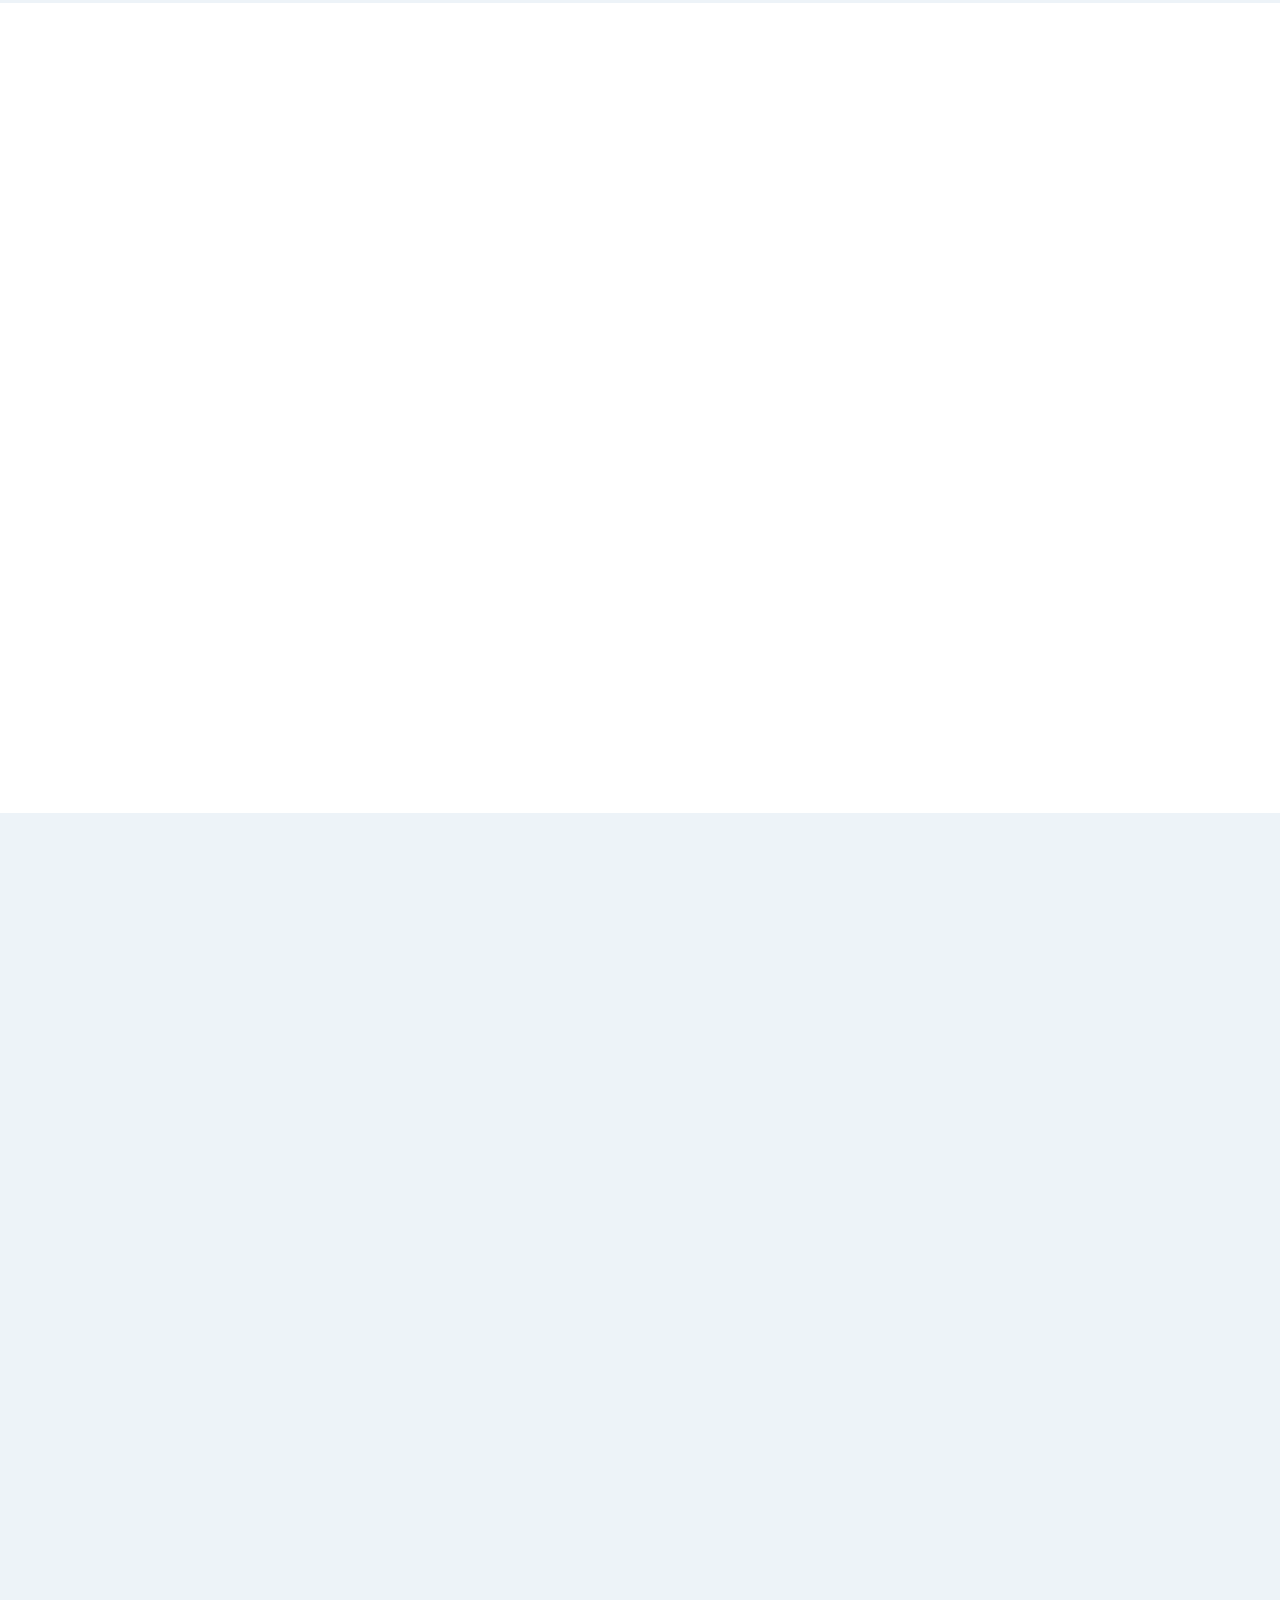
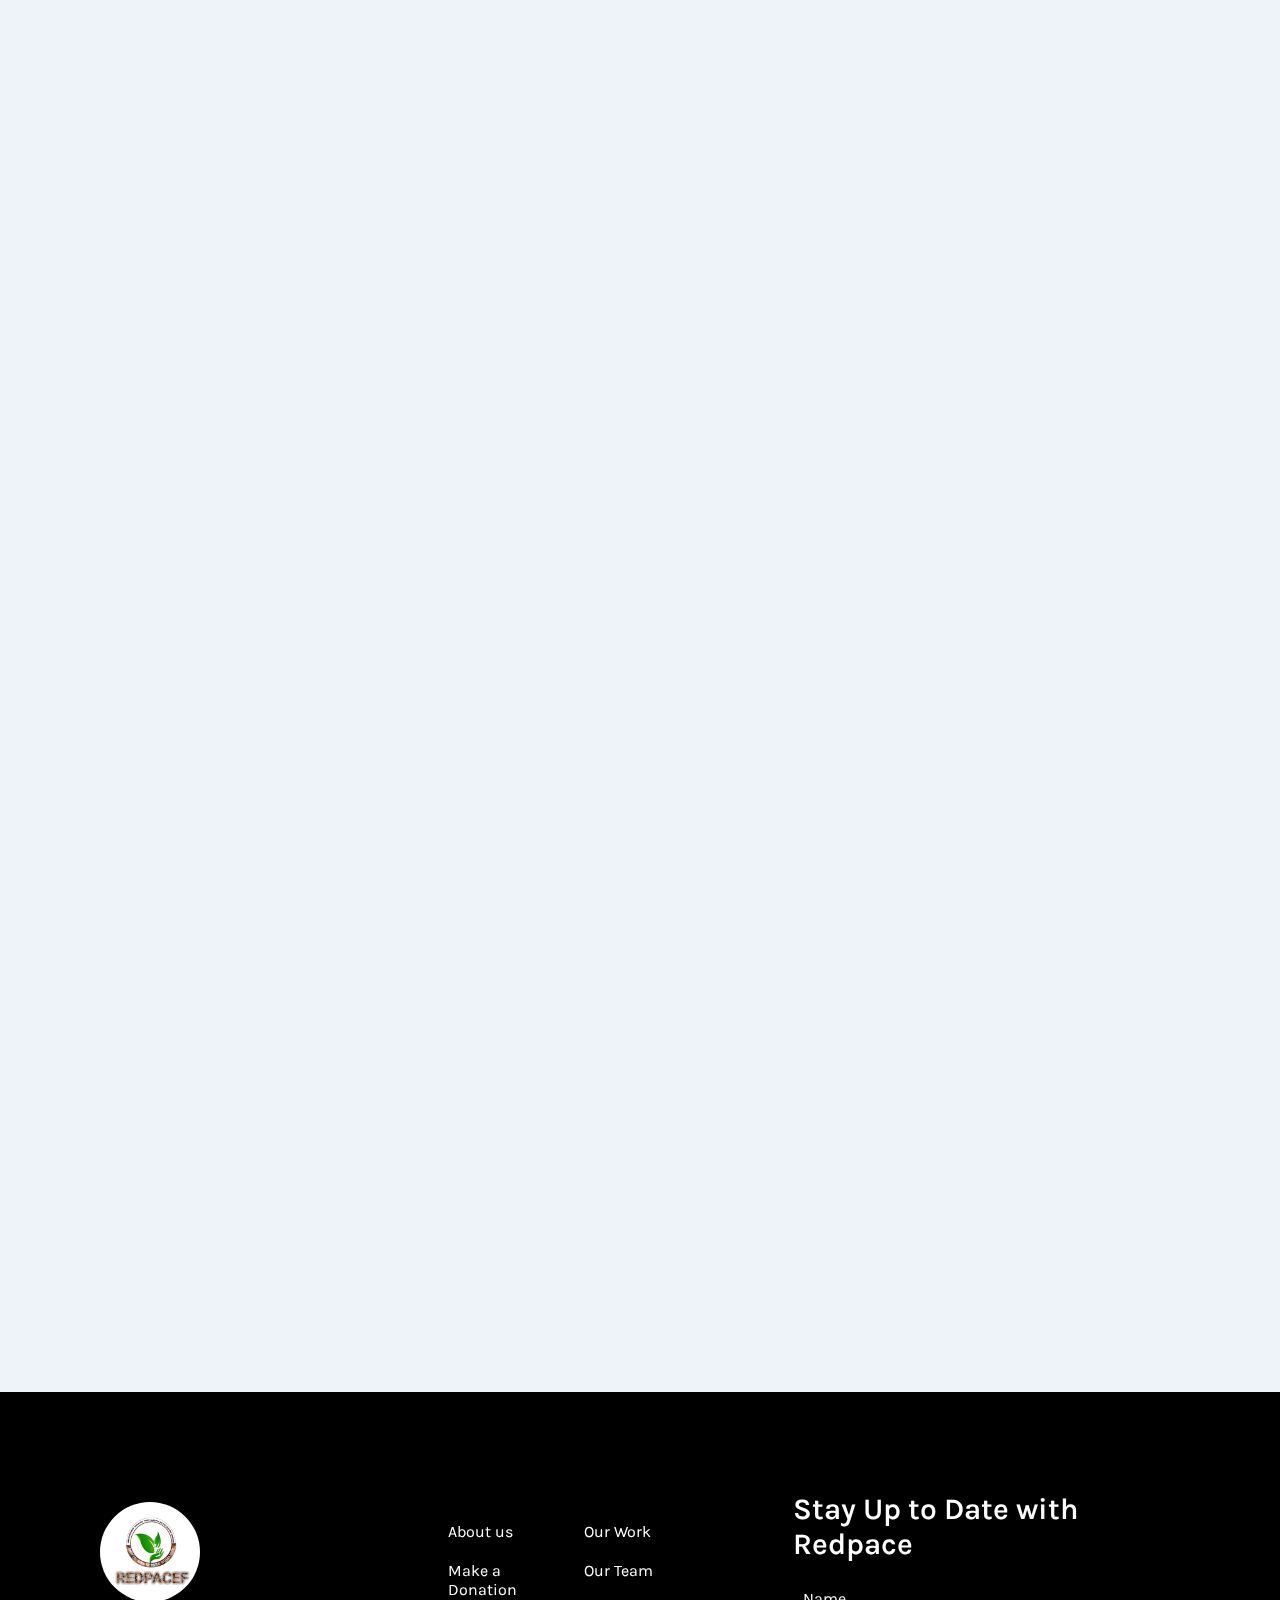
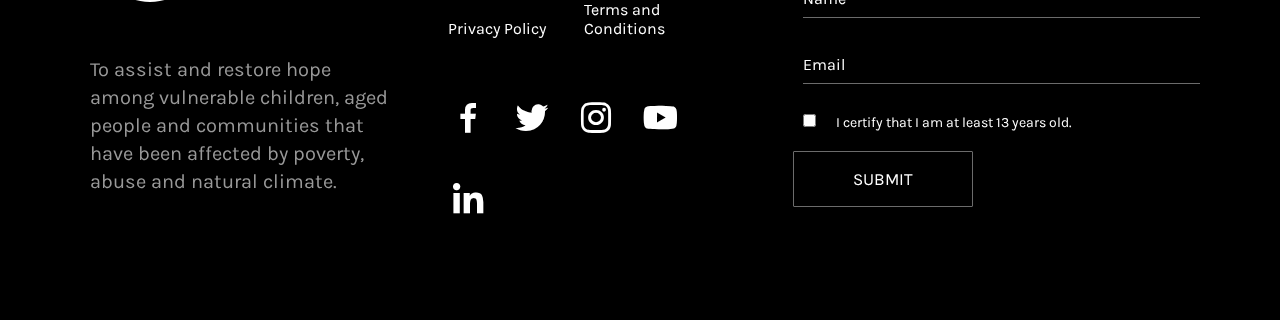
==== commit a2724085: "getting somewhere" ====
--- a/index.html
+++ b/index.html
@@ -174,6 +174,22 @@
         <div class="work-container">
             <div class="about-rhs">
                 <div data-aos="fade-in-left" data-aos-duration="200" class="rhs-bottom">
+                    <img  src="Images/New Image.jpg" alt="">
+                </div>
+            
+            </div>
+        
+            <div data-aos="fade-in-right" data-aos-duration="600" class="about-lhs">  
+                <h2>POSTPARTUM MOTHERS VISITATION. FEB. 14th 2025</h2>
+                <p>At REDPACEF, we believe every postpartum mothers deserves the best way of treatment and care. Our visit to  postpartum mothers at Government general hospital Delta State kept smile on mother's faces.</p>
+            </div>
+        </div>
+    </section>
+
+    <section id="works">
+        <div class="work-container">
+            <div class="about-rhs">
+                <div data-aos="fade-in-left" data-aos-duration="200" class="rhs-bottom">
                     <iframe width="100%" height="250" src="https://www.youtube.com/embed/44tSZSJahOA?feature=share" frameborder="0" allowfullscreen="allowfullscreen" allow="fullscreen; gyroscope"></iframe>
                 </div>
             
--- a/css/index.css
+++ b/css/index.css
@@ -446,6 +446,7 @@
     display: block;
     gap: 20px;
     width: 50%;
+    object-fit: cover;
 }
 .rhs-top {
     display: flex;
@@ -460,7 +461,7 @@
     width: 100%;
     padding: 10px;
     background-color: #fff;
-    height: 250px;
+    height: 350px;
     object-fit: cover;
     object-position: 50% 20%;
 }
